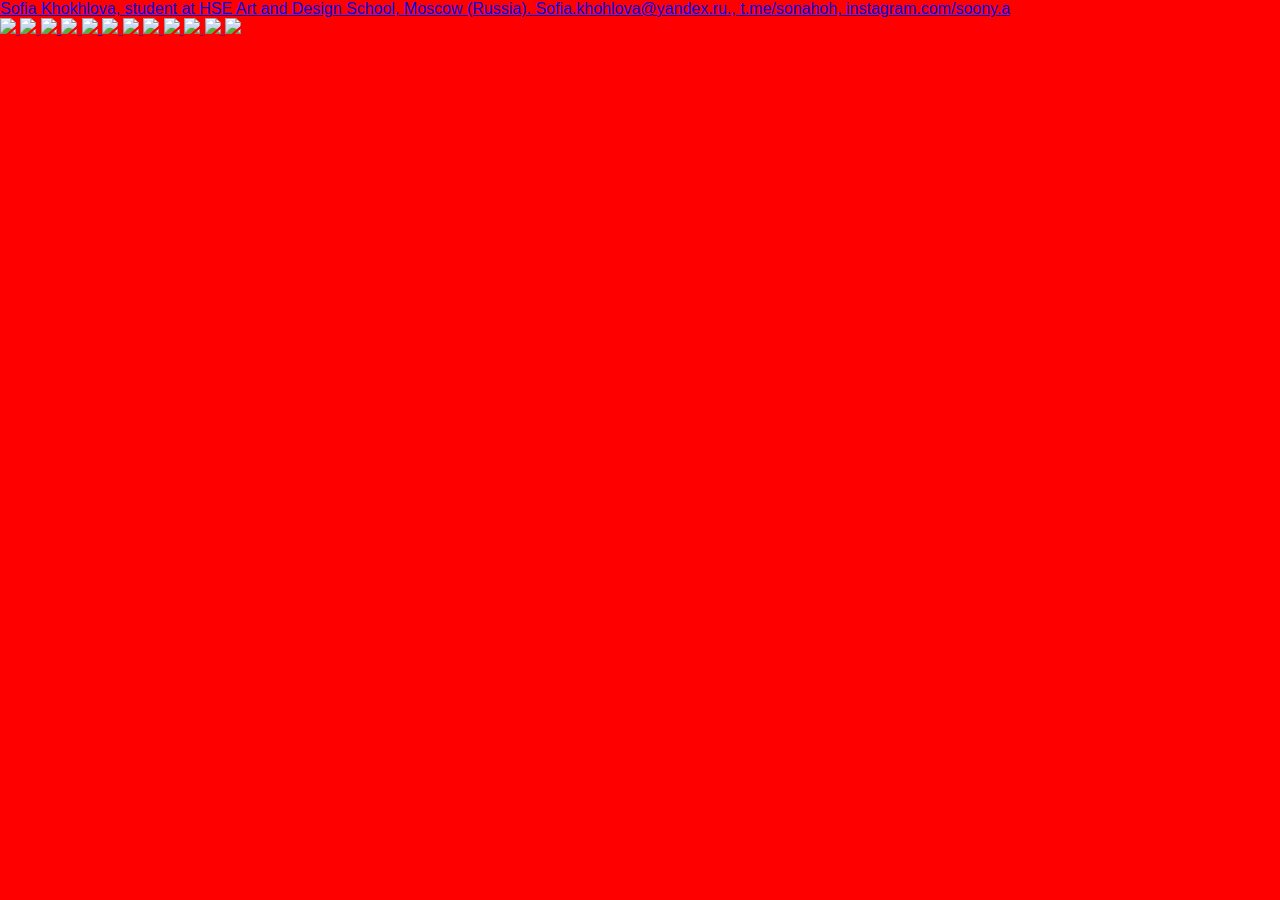
==== index.html @ c45efb4c "second1 commit" ====
<!DOCTYPE html>
<html lang="en">
<head>
    <meta charset="UTF-8">
    <meta http-equiv="X-UA-Compatible" content="IE=edge">
    <meta name="viewport" content="width=device-width, initial-scale=1.0">
    <title>Сайт</title>
    <link rel="preconnect" href="https://fonts.googleapis.com">
    <link rel="preconnect" href="https://fonts.gstatic.com" crossorigin>
    <link href="https://fonts.googleapis.com/css2?family=Roboto:wght@500&display=swap" rel="stylesheet">
    <link rel="stylesheet" href="./index.css">
</head>
<body>
    <main>
        <div class="container">
            <div class="about">
                <a href="./about.html" class="about">
                    <p>Sofia Khokhlova, student at HSE Art and 
                    Design School, Moscow (Russia).
                    Sofia.khohlova@yandex.ru., t.me/sonahoh,
                    instagram.com/soony.a</p>
                </a>
            </div>
            <a href="" class="font-SITAL object">
                <img src="https://s3-alpha-sig.figma.com/img/12b5/a200/7676399526d5b3498a880715cc5e8720?Expires=1712534400&Key-Pair-Id=APKAQ4GOSFWCVNEHN3O4&Signature=ccFQWnaMB1Qv~fsyL2j08siLqZq655uQvSFGcxr58P8GRW9HZE4oBcd~3q8W7kzCchKIwPBlE9C8dMwvf52eLB~rb-f7vh8H2GUGEBpOkaLM3mtjbKDZmiEzp3RvhkRyd83tQbzuqetYqN0x~YdXl~TDK5cRVBG3ndO-cT6ZqtCqAZtyX-t8tA4D8PMitvO9yl97vSLSPb~ttXICgF82uOVG8dAwnfcZ-sN6s3-BklfySQSqePctWWaRcJvY7ulx6R1SJ6PDe5BoLUDZ95SGNqC~PGHypRWAZNCLSd8W4Lyic65NAXEF-3aqPa~qTdnCZNiENcW-MIWd8P2QWccWEg__">
            </a>
            <a href="" class="calendar-WAP object">
                <img src="https://s3-alpha-sig.figma.com/img/22e6/7065/1bf641e9229130b6ad62175026f73259?Expires=1712534400&Key-Pair-Id=APKAQ4GOSFWCVNEHN3O4&Signature=hABUiGZXaymfTNHLEcdYa9aVGm~ZdhjWc7-Qod85BDlWv1~QUJ089wKmypGoGrPMQi11fK2AWa6YY4-vx3D70pcnsxI-Hd3vvksJG0KMajoc4ZWVXEhMJbWij96CrJ~9anlJAd7CPnbSSTFw5wBehhZs-zngZPaMIpzKuRXoCu8mlMS2inP8fUnFlOCl8nQ3h8tanTgaRSferUrQuWBLk5P-vKSGtdeQev89Vw1XbXjn5DJA~0v69vzMXmQrGDtwaJIa~YS1xE2qJqUQeqGlqu9OtuYlEkNWb9mjfFjRwFBM6XlgVStdymSnek2aBBGLMAnWEOAk1JE-stur0xsUSg__">
            </a>
            <a href="./fighting_animals.html" class="fighting-animals object">
                <img src="https://s3-alpha-sig.figma.com/img/561b/f88e/bcb28273feb76678828c0afa4ee1dfbf?Expires=1712534400&Key-Pair-Id=APKAQ4GOSFWCVNEHN3O4&Signature=C9fAWmHBLVbP~UAhvqAOhoKLwYnWmVRoxzs-ZhNvYdqaPdsgyLoPxQVwA-4n6nCmsa-dLDA6x52gF-zCKAxYqmibkrCIwBdJ8L79COWAIj6cpc36YyW5A5VwnumdR0yHGchDjXn8xIwR5bh~hRPkqYMIlp12oJWZ4wA7D1jvcyOht6dI~XqrDkvfzCEEnqkRCHrfkNBfhZ3YrVB0qli~~xbk3Z3b4Ob6j3TekEYBmKdu5hubirIeSPAalbTYQvrsq5qmPLY82ag3flR09K8Lh8xKfyQQVE2C0gJilg4In2r8oJnNa~PXubKBic1IxLGqHaTgXvxX9unBImwhdguITA__">
            </a>
            <a href="" class="poster-kebabs-flowers-fireworks object">
                <img src="https://s3-alpha-sig.figma.com/img/f79f/aa58/ec6d427cdeb8d9fa224df42fe183a22b?Expires=1712534400&Key-Pair-Id=APKAQ4GOSFWCVNEHN3O4&Signature=On3jL5WeZ7NUkiF~B4glW~Iqv-tDph9Y1Ij6PjXq7VwtOLtvyXBZTBOkHNy715RSVkWEibAL7-Xr0E~cP-8VijNQZpuGAGCPTHyq0NP8B9ARzC3V8JXmSypJuG0dQAcgmCzvsq9RObakUz2-MtKzvVfgz4SrXJR54uSKFIcr29YzW9rih6ud52vjozF2B5ru4XjM8F5q3~kAR-LeR4-fJ3n7dDBRSUvV4WrWHLOiVe~6qg-lO0285h9eIoPx~BwhPZzRmRosSBaAhTl7z493CrvCZv9DhUeba75H2aKv4tyEkJ5tGE-PXrBJs4lzb2Bkh00gpFrxRzSuO44f6Sk0Lg__">
            </a>
            <a href="./Zin_kitchen_for_16.html" class="Zin-kitchen-for-16 object">
                <img src="https://s3-alpha-sig.figma.com/img/ff75/0349/4c97959d1804df0f450667fb6a605ee8?Expires=1712534400&Key-Pair-Id=APKAQ4GOSFWCVNEHN3O4&Signature=oN6fV0yKq-JPwrHWrSXHwn31Hl0-azkvmnjTyGqb2xS9rxqK~LIOOwOijx3CPrI67Vh-KBKgB1GRx2Zyr1PyBaVRV8g7EsEuPqr5K-JYhkolRhekCm6XCVIq-h6rDt6hBEI7~aOeIO5P4kyNL9ROB6KP0CSOsI3T4adZb0o2WP5DHeA9fJSvE6cDhKXMHp4gMuaW4qWuautb0KP3Kl79v2OdjSLt0fCz2CCpkg-fDvppdmggU0i0VXm7wmsov~~WX-d1bilbREPNriAWmQ2aHvmlrDNtXkSdX~M1ByQ3T~PVjfKJpdV2CmoqlHwf91Jo~bDi-ndS~XamlmhMxbdU2A__">
            </a>
            <a href="" class="posters object">
                <img src="https://s3-alpha-sig.figma.com/img/f67a/1ed6/34a00b9afa879baff2d7c6a2d746fdfa?Expires=1712534400&Key-Pair-Id=APKAQ4GOSFWCVNEHN3O4&Signature=[base64]~VCjT3bmRIfJSF5uyfFPq8iopcdzfEow__">
            </a>
            <a href="" class="game-diagrams object">
                <img src="https://s3-alpha-sig.figma.com/img/a0b2/3465/2ab5c17ed69f3af095caeb9abc144bed?Expires=1712534400&Key-Pair-Id=APKAQ4GOSFWCVNEHN3O4&Signature=B6sp8GmH9XHHtzKIMDOhTqwN~xM49re4BlG6vR0Y9IRlOFtrx9NTQC1Vosy-n0Bjc-iBoXKW2-U7YFOmKVeWb3QsWidsfRaWr-nj9RD7uxjUgi4CPWADFp4KS~rOVCSILpENM-mRu3JvrsCEGSPV9fUWzX4ngbebP4ygE~cGXaEgEH37-QEl2L4B-qvXBZYZ2Y~J931qU~4g-IgIUhdZqRYz-~1PaOIod2SdtCVaht-0PXuy9GLoxKowV~PrcpIw9ZICDzluQsgaPpPXQIijLqwtfXuIreYY1XE25ZvoIUMKKkZS9aBW0j~flHKmogyaLMNO9x2UxQbl-uoxDOYohw__">
            </a>
            <a href="" class="visual-research object">
                <img src="https://s3-alpha-sig.figma.com/img/cf28/7dc7/40c018b8c9f0cc5c89d35eae052fa8c3?Expires=1712534400&Key-Pair-Id=APKAQ4GOSFWCVNEHN3O4&Signature=bF9j2Om7Ijy6uYFmnasbcwDcdZo6Be7usQnSU2P3n03Beo-~KpzRPnC4Yrdr8-EcwEcy8ursVMzFtOtT01FqOUInmj4O8mv3P3s6oIKEj-YNAzGsoTtLOVww50SeW1GeSF5CcVvmg4d0EAjT-coljiFG-In59vBZAturR5htEpydPs6Aea-0e8olou-rpMNxL8ixDZfkaSLjXU7JLMLOqZqOOasoek44PqYLTNqEb-76Y0UZ~tlffhDqcIhTN2kBAkiOLd52v2xBt~MTV1stZs1KbR7XOoumiloD6OJ03XwZnaFKJ34GQrgQlHc6y~k7V-hwM1cl-UdGaE3rZwu7pQ__">
            </a>
            <a href="" class="illustrations object">
                <img src="https://s3-alpha-sig.figma.com/img/71e4/5ef7/6703d222d57894cdef74c9e64d8b2187?Expires=1712534400&Key-Pair-Id=APKAQ4GOSFWCVNEHN3O4&Signature=lqiq5oN0yO~mG8mRqYclXpJHt-eEqaCtW4fW8HhUOnpzKoKymahQhQk0ho7N81Vxy4dl79g8TeJZxH5L-i-Wh84gH2TREkEFX9zr2NmIWxepMkJi6tKKLtSdbYxqdlVNgq2Km324d~-zHXxEfFE0ktJUt1tvx4rEsPHwaUiQ9U5ZXRPTgfrSGO8A3b0SoGVp6S~uy3M9Tnl8fKkBxpiMjPasqr-xQyKL5cb2TMPTMBW5l8-erA-Jd4KTEOaQePGC5EDI3D0yXMjqtBLUY5nEs~gE2omTZZvNB-6D7WsJPORaoGet1-Pk0UwnXT5p2wBg25qEkiLUFhDlNgyUyfVjwA__">
            </a>
            <a href="" class="chess object">
                <img src="https://s3-alpha-sig.figma.com/img/14d2/b182/a44af8cf07bf6504ee310d5029147197?Expires=1712534400&Key-Pair-Id=APKAQ4GOSFWCVNEHN3O4&Signature=OJMzoBEyQRAwwznBnkblyGpKJhzN26Br2XFL4-0KR-8yFs1OMhuuy0fgtVbUuYd9-0W5fxa1j2C1OXgxLO~BCCV0awY1tDTbTpm-avpCgD9b4Q42WYYQ317QJei9oK-eX6OArDaf9vbFRRKQn94HYlqyAb48NfaXGQICyQuhP0ZK-804sw4UxqhpQ4-Gt2-mokjM-9-Fr1B~6kbXRHXIhb7Bpj05xK4XSrgakwPPVNW0Z2LCE2B52SnPwBtfC6o3sOIIQ0UdDXJ1RpmMiGmo7BAo68qB0f0n7i-IxwxreAZgEuMdsQ9PaZqRkbSW8FhhYdzNkmgJiIkloKdHCW35Mw__">
            </a>
            <a href="" class="boovki object">
                <img src="https://s3-alpha-sig.figma.com/img/1b5f/2159/0c2ef264b807154bfead64e205fcc052?Expires=1712534400&Key-Pair-Id=APKAQ4GOSFWCVNEHN3O4&Signature=[base64]">
            </a>
            <a href="" class="tuesday object">
                <img src="https://s3-alpha-sig.figma.com/img/818d/45e5/dd7994d9b02f6de515089624767330fa?Expires=1712534400&Key-Pair-Id=APKAQ4GOSFWCVNEHN3O4&Signature=Xfo6uERwWMnAELXZ4ZqVXpXyxlTb2QCVtRu3XznjpunaN31xMM3sZaK9XEc-tKJWlHSbf7YjLPZAxu-aABkia~~mrJjS2S4hvpcyFWkr2aBmIF~rUtHi5EblBINojpK-KJPLKFJyI36yfmPNNXuoxjyCZrflpgPCQkGSrh~vOEEBn1hdems-J1DIEMGvRfNG55QzqA0M1fAZdNVNHwHNjKdRQJDRdtJv-BrFY3SfZqrUdsWMDdBoeRhI4L47GU0BgrfRxJIqPQQ6lzGHpcf3jsGo9kB6cRUeEn9cG0qYwr-LeqA9x7HsnPde5BCCfxUM77QGQcD3PngrC9aiH-6d1g__">
            </a>   
        </div>
    </main>
    <!---<script src="сайт для Сони.js"></script>--->
</body>
</html>
---- index.css ----
* {
    margin: 0;
    padding: 0;
}
body{
    font-family: 'Oswald', sans-serif, 'Times New Roman';
    color: #ff0000;
    background-color: #ff0000;
}
.menu {
    font-family: 'Times New Roman';
}
.logo {
    font-family: 'Times New Roman';
    font-style: normal;
    font-weight: 700;
    font-size: 36px;
    line-height: 53px;
    text-align: center;
    text-transform: uppercase;
    color: #000000;
    font-family: 'Oswald', sans-serif;
}

@media (max-width:768px) {
    .container {
        margin-bottom: 2%;
        position: relative;
        aspect-ratio: 428/4070;
    }

    .about {
        width: 84.6%;
        font: 'Times New Roman';
        font-weight: 400;
        size: 20px;
        line-height: 23px;
        text-decoration: none;
        color: #000000;
        position: absolute;
        top: 1.5%;  
        left: 7.7%;
    }

    .font-SITAL > img {
        width: 100%;
    }

    .font-SITAL {
        width: 40.4%;
        position: absolute;
        top: 5.4%;  
        left: 22.4%;
    }

    .calendar-WAP > img {
        width: 100%;
    }

    .calendar-WAP {
        width: 81.8%;
        position: absolute;
        top: 10.3%;  
        left: 9.1%;
    }

    .fighting-animals > img {
        width: 100%;
    }

    .fighting-animals {
        width: 89.3%;
        position: absolute;
        top: 17.5%;  
        left: 7.9%;
    }

    .poster-kebabs-flowers-fireworks > img {
        max-width: 100%;
    }

    .poster-kebabs-flowers-fireworks {
        max-width: 64.3%;
        position: absolute;
        top: 23%;  
        left: 20.6%;
    }

    .Zin-kitchen-for-16 > img {
        max-width: 100%;
    }

    .Zin-kitchen-for-16 {
        max-width: 79%;
        position: absolute;
        top: 33.8%;  
        left: 9.8%;
    }

    .posters > img {
        max-width: 100%;
    }

    .posters {
        width: 49.1%;
        position: absolute;
        top: 39%;  
        left: 30.9%;
    }

    .game-diagrams > img {
        max-width: 100%;
    }

    .game-diagrams {
        width: 76.2%;
        position: absolute;
        top: 45.9%;  
        left: 10%;
    }

    .visual-research > img {
        max-width: 100%;
    }

    .visual-research {
        width: 39%;
        position: absolute;
        top: 53.6%;  
        left: 24.5%;
    }

    .illustrations > img {
        max-width: 100%;
    }

    .illustrations {
        width: 34.1%;
        position: absolute;
        top: 58.6%;  
        left: 55.4%;
    }

    .chess > img {
        max-width: 100%;
    }

    .chess {
        width: 72.4%;
        position: absolute;
        top: 64%;  
        left: 11.4%;
    }

    .boovki > img {
        max-width: 100%;
    }

    .boovki {
        width: 70.8%;
        position: absolute;
        top: 72.9%;  
        left: 13.3%;
    }

    .tuesday > img {
        max-width: 100%;
    }

    .tuesday {
        width: 78.7%;
        position: absolute;
        top: 83.7%;  
        left: 11.4%;
    }
}
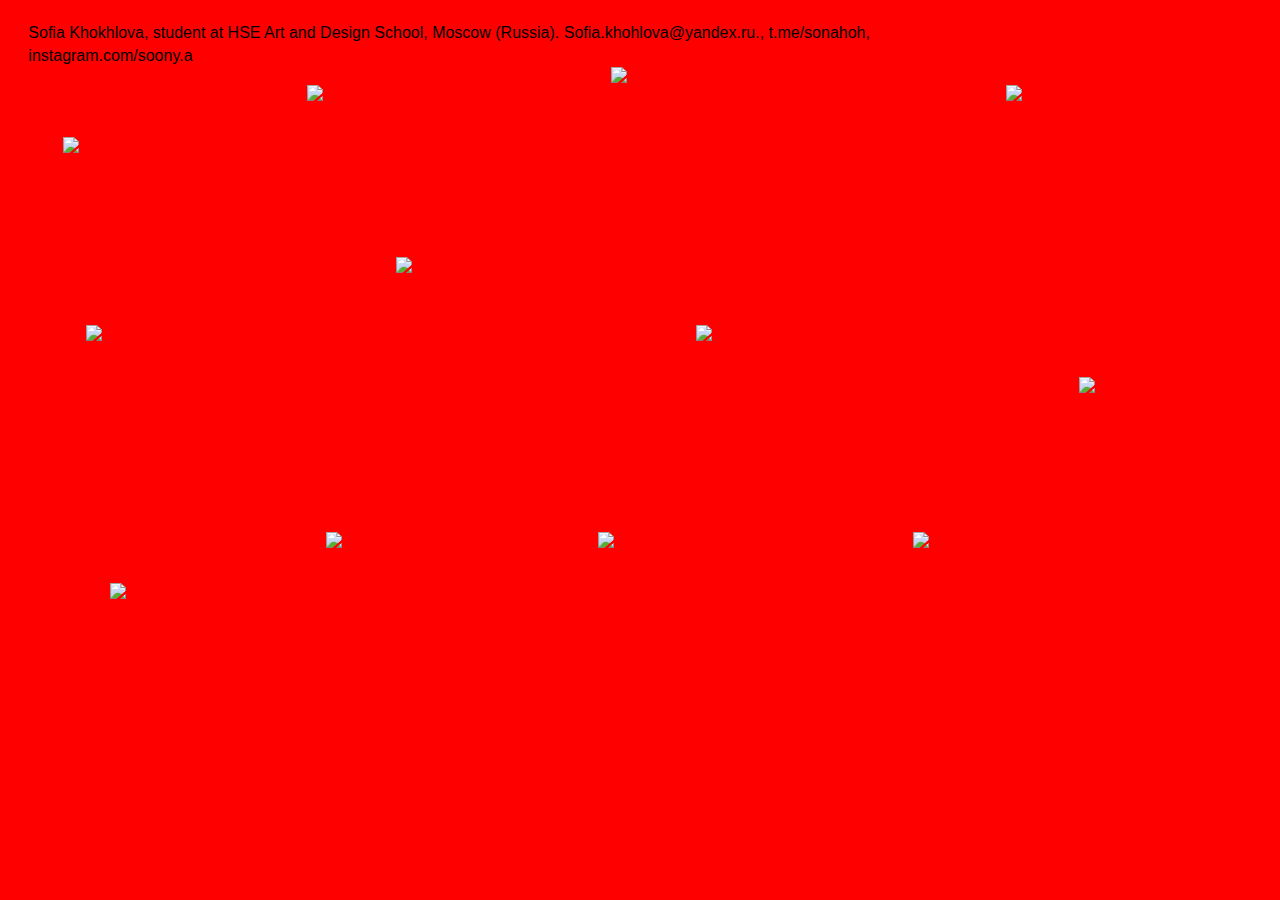
==== commit d728aa75: "third commit" ====
--- a/index.html
+++ b/index.html
@@ -21,16 +21,16 @@
                     instagram.com/soony.a</p>
                 </a>
             </div>
-            <a href="" class="font-SITAL object">
+            <a href="./sital.html" class="font-SITAL object">
                 <img src="https://s3-alpha-sig.figma.com/img/12b5/a200/7676399526d5b3498a880715cc5e8720?Expires=1712534400&Key-Pair-Id=APKAQ4GOSFWCVNEHN3O4&Signature=ccFQWnaMB1Qv~fsyL2j08siLqZq655uQvSFGcxr58P8GRW9HZE4oBcd~3q8W7kzCchKIwPBlE9C8dMwvf52eLB~rb-f7vh8H2GUGEBpOkaLM3mtjbKDZmiEzp3RvhkRyd83tQbzuqetYqN0x~YdXl~TDK5cRVBG3ndO-cT6ZqtCqAZtyX-t8tA4D8PMitvO9yl97vSLSPb~ttXICgF82uOVG8dAwnfcZ-sN6s3-BklfySQSqePctWWaRcJvY7ulx6R1SJ6PDe5BoLUDZ95SGNqC~PGHypRWAZNCLSd8W4Lyic65NAXEF-3aqPa~qTdnCZNiENcW-MIWd8P2QWccWEg__">
             </a>
-            <a href="" class="calendar-WAP object">
+            <a href="./calendar.html" class="calendar-WAP object">
                 <img src="https://s3-alpha-sig.figma.com/img/22e6/7065/1bf641e9229130b6ad62175026f73259?Expires=1712534400&Key-Pair-Id=APKAQ4GOSFWCVNEHN3O4&Signature=hABUiGZXaymfTNHLEcdYa9aVGm~ZdhjWc7-Qod85BDlWv1~QUJ089wKmypGoGrPMQi11fK2AWa6YY4-vx3D70pcnsxI-Hd3vvksJG0KMajoc4ZWVXEhMJbWij96CrJ~9anlJAd7CPnbSSTFw5wBehhZs-zngZPaMIpzKuRXoCu8mlMS2inP8fUnFlOCl8nQ3h8tanTgaRSferUrQuWBLk5P-vKSGtdeQev89Vw1XbXjn5DJA~0v69vzMXmQrGDtwaJIa~YS1xE2qJqUQeqGlqu9OtuYlEkNWb9mjfFjRwFBM6XlgVStdymSnek2aBBGLMAnWEOAk1JE-stur0xsUSg__">
             </a>
             <a href="./fighting_animals.html" class="fighting-animals object">
                 <img src="https://s3-alpha-sig.figma.com/img/561b/f88e/bcb28273feb76678828c0afa4ee1dfbf?Expires=1712534400&Key-Pair-Id=APKAQ4GOSFWCVNEHN3O4&Signature=C9fAWmHBLVbP~UAhvqAOhoKLwYnWmVRoxzs-ZhNvYdqaPdsgyLoPxQVwA-4n6nCmsa-dLDA6x52gF-zCKAxYqmibkrCIwBdJ8L79COWAIj6cpc36YyW5A5VwnumdR0yHGchDjXn8xIwR5bh~hRPkqYMIlp12oJWZ4wA7D1jvcyOht6dI~XqrDkvfzCEEnqkRCHrfkNBfhZ3YrVB0qli~~xbk3Z3b4Ob6j3TekEYBmKdu5hubirIeSPAalbTYQvrsq5qmPLY82ag3flR09K8Lh8xKfyQQVE2C0gJilg4In2r8oJnNa~PXubKBic1IxLGqHaTgXvxX9unBImwhdguITA__">
             </a>
-            <a href="" class="poster-kebabs-flowers-fireworks object">
+            <a href="./kebabs.html" class="poster-kebabs-flowers-fireworks object">
                 <img src="https://s3-alpha-sig.figma.com/img/f79f/aa58/ec6d427cdeb8d9fa224df42fe183a22b?Expires=1712534400&Key-Pair-Id=APKAQ4GOSFWCVNEHN3O4&Signature=On3jL5WeZ7NUkiF~B4glW~Iqv-tDph9Y1Ij6PjXq7VwtOLtvyXBZTBOkHNy715RSVkWEibAL7-Xr0E~cP-8VijNQZpuGAGCPTHyq0NP8B9ARzC3V8JXmSypJuG0dQAcgmCzvsq9RObakUz2-MtKzvVfgz4SrXJR54uSKFIcr29YzW9rih6ud52vjozF2B5ru4XjM8F5q3~kAR-LeR4-fJ3n7dDBRSUvV4WrWHLOiVe~6qg-lO0285h9eIoPx~BwhPZzRmRosSBaAhTl7z493CrvCZv9DhUeba75H2aKv4tyEkJ5tGE-PXrBJs4lzb2Bkh00gpFrxRzSuO44f6Sk0Lg__">
             </a>
             <a href="./Zin_kitchen_for_16.html" class="Zin-kitchen-for-16 object">
--- a/index.css
+++ b/index.css
@@ -175,6 +175,157 @@
     }
 }
 
-
-
-
+@media (min-width:769px) {
+    .container {
+        margin-bottom: 2%;
+        position: relative;
+        aspect-ratio: 1440/966;
+    }
+
+    .about {
+        width: 84.6%;
+        font: 'Times New Roman';
+        font-weight: 400;
+        size: 20px;
+        line-height: 23px;
+        text-decoration: none;
+        color: #000000;
+        position: absolute;
+        top: 2.5%;  
+        left: 1.2%;
+    }
+
+    .font-SITAL > img {
+        width: 100%;
+    }
+
+    .font-SITAL {
+        width: 9.6%;
+        position: absolute;
+        top: 15.9%;  
+        left: 4.9%;
+    }
+
+    .calendar-WAP > img {
+        width: 100%;
+    }
+
+    .calendar-WAP {
+        width: 17.6%;
+        position: absolute;
+        top: 9.9%;  
+        left: 24%;
+    }
+
+    .fighting-animals > img {
+        width: 100%;
+    }
+
+    .fighting-animals {
+        width: 26.8%;
+        position: absolute;
+        top: 7.8%;  
+        left: 47.7%;
+    }
+
+    .poster-kebabs-flowers-fireworks > img {
+        max-width: 100%;
+    }
+
+    .poster-kebabs-flowers-fireworks {
+        max-width: 11.5%;
+        position: absolute;
+        top: 9.9%;  
+        left: 78.6%;
+    }
+
+    .Zin-kitchen-for-16 > img {
+        max-width: 100%;
+    }
+
+    .Zin-kitchen-for-16 {
+        max-width: 16.9%;
+        position: absolute;
+        top: 37.9%;  
+        left: 6.7%;
+    }
+
+    .posters > img {
+        max-width: 100%;
+    }
+
+    .posters {
+        width: 15.1%;
+        position: absolute;
+        top: 29.9%;  
+        left: 30.9%;
+    }
+
+    .game-diagrams > img {
+        max-width: 100%;
+    }
+
+    .game-diagrams {
+        width: 15.5%;
+        position: absolute;
+        top: 37.9%;  
+        left: 54.4%;
+    }
+
+    .visual-research > img {
+        max-width: 100%;
+    }
+
+    .visual-research {
+        width: 8.2%;
+        position: absolute;
+        top: 43.9%;  
+        left: 84.3%;
+    }
+
+    .illustrations > img {
+        max-width: 100%;
+    }
+
+    .illustrations {
+        width: 7.2%;
+        position: absolute;
+        top: 67.9%;  
+        left: 8.6%;
+    }
+
+    .chess > img {
+        max-width: 100%;
+    }
+
+    .chess {
+        width: 13.5%;
+        position: absolute;
+        top: 61.9%;  
+        left: 25.5%;
+    }
+
+    .boovki > img {
+        max-width: 100%;
+    }
+
+    .boovki {
+        width: 14.1%;
+        position: absolute;
+        top: 61.9%;  
+        left: 46.7%;
+    }
+
+    .tuesday > img {
+        max-width: 100%;
+    }
+
+    .tuesday {
+        width: 13.1%;
+        position: absolute;
+        top: 61.9%;  
+        left: 71.3%;
+    }
+}
+
+
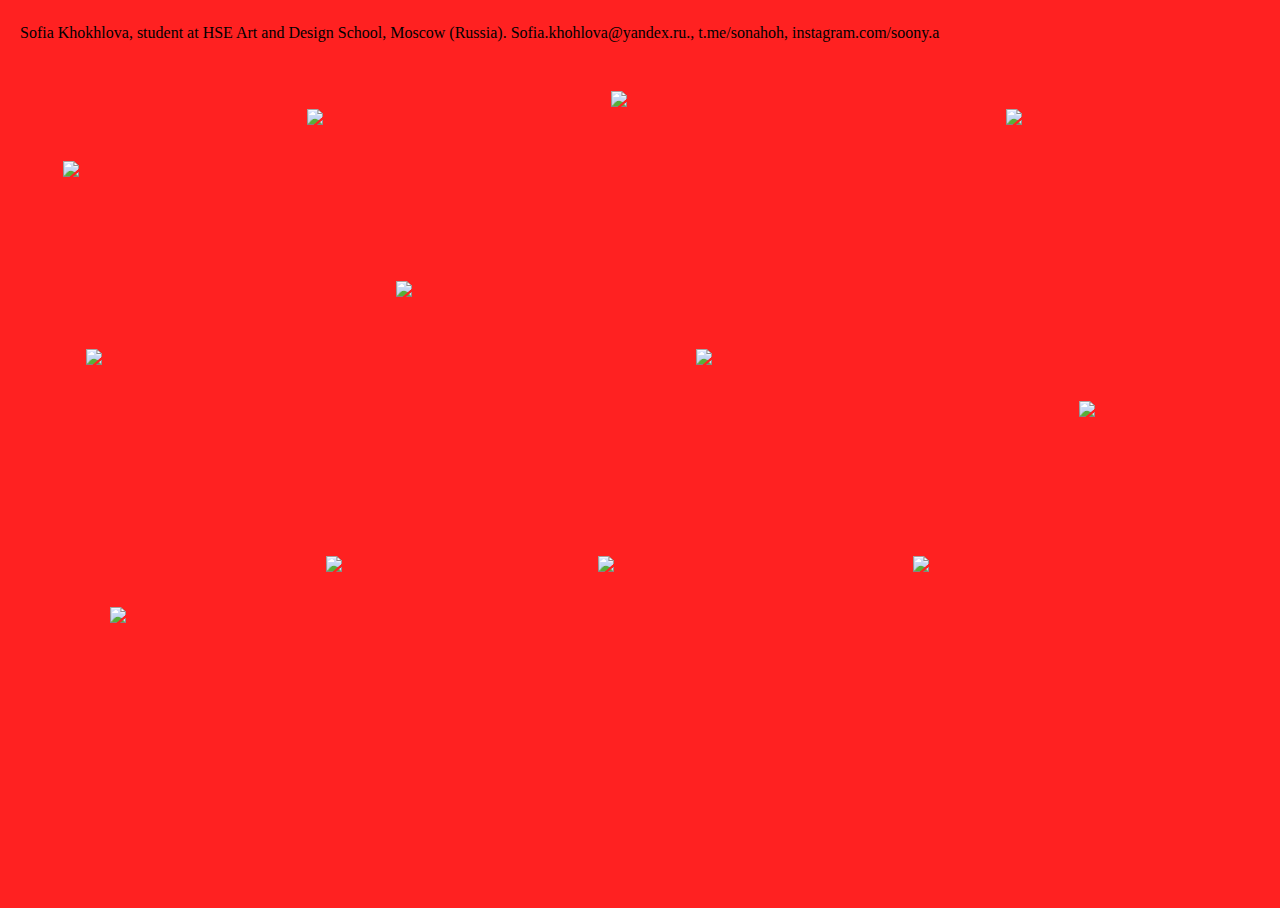
==== commit d29c56b6: "fifth commit" ====
--- a/index.html
+++ b/index.html
@@ -13,8 +13,8 @@
 <body>
     <main>
         <div class="container">
-            <div class="about">
-                <a href="./about.html" class="about">
+            <div class="about1">
+                <a class="about">
                     <p>Sofia Khokhlova, student at HSE Art and 
                     Design School, Moscow (Russia).
                     Sofia.khohlova@yandex.ru., t.me/sonahoh,
@@ -40,7 +40,7 @@
                 <img src="https://s3-alpha-sig.figma.com/img/f67a/1ed6/34a00b9afa879baff2d7c6a2d746fdfa?Expires=1712534400&Key-Pair-Id=APKAQ4GOSFWCVNEHN3O4&Signature=[base64]~VCjT3bmRIfJSF5uyfFPq8iopcdzfEow__">
             </a>
             <a href="" class="game-diagrams object">
-                <img src="https://s3-alpha-sig.figma.com/img/a0b2/3465/2ab5c17ed69f3af095caeb9abc144bed?Expires=1712534400&Key-Pair-Id=APKAQ4GOSFWCVNEHN3O4&Signature=B6sp8GmH9XHHtzKIMDOhTqwN~xM49re4BlG6vR0Y9IRlOFtrx9NTQC1Vosy-n0Bjc-iBoXKW2-U7YFOmKVeWb3QsWidsfRaWr-nj9RD7uxjUgi4CPWADFp4KS~rOVCSILpENM-mRu3JvrsCEGSPV9fUWzX4ngbebP4ygE~cGXaEgEH37-QEl2L4B-qvXBZYZ2Y~J931qU~4g-IgIUhdZqRYz-~1PaOIod2SdtCVaht-0PXuy9GLoxKowV~PrcpIw9ZICDzluQsgaPpPXQIijLqwtfXuIreYY1XE25ZvoIUMKKkZS9aBW0j~flHKmogyaLMNO9x2UxQbl-uoxDOYohw__">
+                <img src="https://s3-alpha-sig.figma.com/img/6166/3adf/3ce266ae594cf7ba53f3aeb39d53c64c?Expires=1712534400&Key-Pair-Id=APKAQ4GOSFWCVNEHN3O4&Signature=HP2rpdBYG~jfYuv3Lva7DTJCTv66A5Vx78HXJ4~JVpREOv~DXryshohpgjdZLaEVXB1a4AB5MFP1oPbAM7HK~XIJvKCz84QIsw39-FxX5TYmT4LPYlro-MIa2WPxCltH9Y3i~jRHfXBA8Apjy3lpLw6YbI3zy8L-1G9EEreWRyKrR426o7UfQ2kgeUswyv4lxTQBBPCFALeE4i668aG8BR7zz94lz1N5RTxonPcLwOJ7j6IM6LoacdPXs44HKY6~lPLIR0WgVtQd4x2QQ1BVfeTZYk2OBfADYQzVZz1U5gL2lLF8pdP0pE-r0HWu-tFUH8n-rQaMyGGTss~NQxe6Zg__">
             </a>
             <a href="" class="visual-research object">
                 <img src="https://s3-alpha-sig.figma.com/img/cf28/7dc7/40c018b8c9f0cc5c89d35eae052fa8c3?Expires=1712534400&Key-Pair-Id=APKAQ4GOSFWCVNEHN3O4&Signature=bF9j2Om7Ijy6uYFmnasbcwDcdZo6Be7usQnSU2P3n03Beo-~KpzRPnC4Yrdr8-EcwEcy8ursVMzFtOtT01FqOUInmj4O8mv3P3s6oIKEj-YNAzGsoTtLOVww50SeW1GeSF5CcVvmg4d0EAjT-coljiFG-In59vBZAturR5htEpydPs6Aea-0e8olou-rpMNxL8ixDZfkaSLjXU7JLMLOqZqOOasoek44PqYLTNqEb-76Y0UZ~tlffhDqcIhTN2kBAkiOLd52v2xBt~MTV1stZs1KbR7XOoumiloD6OJ03XwZnaFKJ34GQrgQlHc6y~k7V-hwM1cl-UdGaE3rZwu7pQ__">
--- a/index.css
+++ b/index.css
@@ -3,9 +3,8 @@
     padding: 0;
 }
 body{
-    font-family: 'Oswald', sans-serif, 'Times New Roman';
-    color: #ff0000;
-    background-color: #ff0000;
+    font-family: 'Times New Roman';
+    background-color: #FF2121;
 }
 .menu {
     font-family: 'Times New Roman';
@@ -30,16 +29,16 @@
     }
 
     .about {
-        width: 84.6%;
+        width: 84%;
         font: 'Times New Roman';
         font-weight: 400;
-        size: 20px;
+        font-size: 20px;
         line-height: 23px;
         text-decoration: none;
         color: #000000;
         position: absolute;
-        top: 1.5%;  
-        left: 7.7%;
+        margin-top: 63px;
+        margin-left: 33px   ;
     }
 
     .font-SITAL > img {
@@ -182,17 +181,20 @@
         aspect-ratio: 1440/966;
     }
 
+    .about1 {
+        margin-top: 24px;
+        margin-left: 20px;
+    }
+
     .about {
         width: 84.6%;
         font: 'Times New Roman';
         font-weight: 400;
         size: 20px;
-        line-height: 23px;
+        line-height: 18.4px;
         text-decoration: none;
         color: #000000;
-        position: absolute;
-        top: 2.5%;  
-        left: 1.2%;
+
     }
 
     .font-SITAL > img {
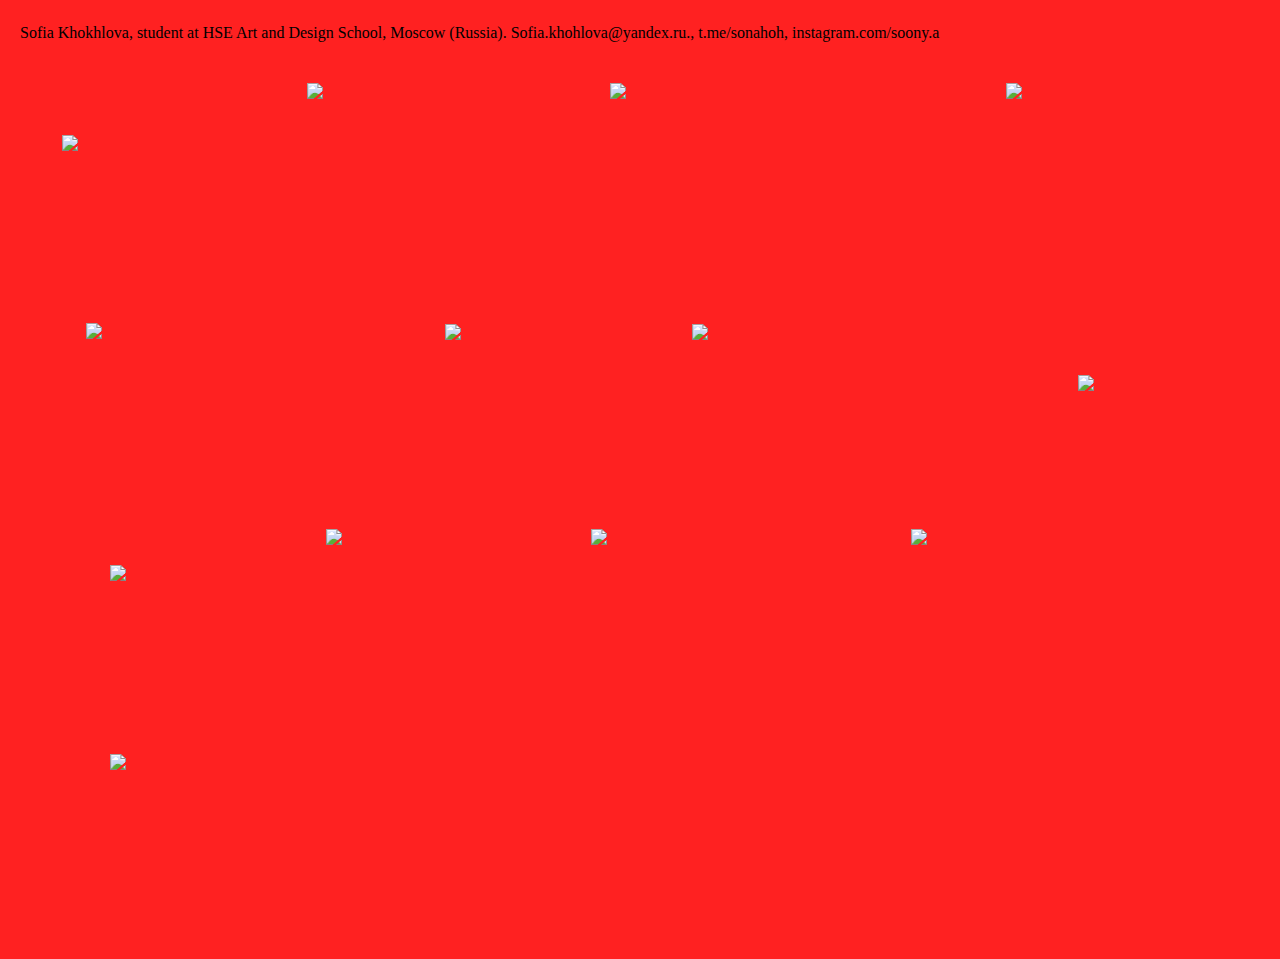
==== commit 949a7aa0: "tenth commit" ====
--- a/index.html
+++ b/index.html
@@ -12,51 +12,81 @@
 </head>
 <body>
     <main>
+        
+        <div class="about1">
+            <a class="about">
+                <p>Sofia Khokhlova, student at HSE Art and 
+                Design School, Moscow (Russia).
+                Sofia.khohlova@yandex.ru., t.me/sonahoh,
+                instagram.com/soony.a</p>
+            </a>
+        </div>
         <div class="container">
-            <div class="about1">
-                <a class="about">
-                    <p>Sofia Khokhlova, student at HSE Art and 
-                    Design School, Moscow (Russia).
-                    Sofia.khohlova@yandex.ru., t.me/sonahoh,
-                    instagram.com/soony.a</p>
+            <div class="font-SITAL">
+                <a href="./sital.html" class="object">
+                    <img src="https://s3-alpha-sig.figma.com/img/12b5/a200/7676399526d5b3498a880715cc5e8720?Expires=1713744000&Key-Pair-Id=APKAQ4GOSFWCVNEHN3O4&Signature=ac8ejq92QVvpf7ynq9meKZOyn9O60273FwRre0X9jY0gbOsQmmul~TPk1jcttffIsRMMnsZT4N7DPocfO88I5E9EgDtjAiezvGkR4B1UR9geTeLCBM28sdkGEEwhsEoBhwwOQ6CmW-W6u4spUYXfYg~rCBF2qPE8XZ9suuyumBotskXyAXkUfZ8DU~LmQeEeG-8DWSuVjv67nYn~fvW0BgEjnphnK-uw5y1kNJ4jXS2R-FdWSE64tvbniSworyhfKdTZh7w1~I5fMWe2mgr2Yhs6oToV7K9tzDbX3OoVIhatCTKRd11Kq~~4q8L-hOAhvWhXf0TqGGBASrpBDBMvlw__">
                 </a>
             </div>
-            <a href="./sital.html" class="font-SITAL object">
-                <img src="https://s3-alpha-sig.figma.com/img/12b5/a200/7676399526d5b3498a880715cc5e8720?Expires=1712534400&Key-Pair-Id=APKAQ4GOSFWCVNEHN3O4&Signature=ccFQWnaMB1Qv~fsyL2j08siLqZq655uQvSFGcxr58P8GRW9HZE4oBcd~3q8W7kzCchKIwPBlE9C8dMwvf52eLB~rb-f7vh8H2GUGEBpOkaLM3mtjbKDZmiEzp3RvhkRyd83tQbzuqetYqN0x~YdXl~TDK5cRVBG3ndO-cT6ZqtCqAZtyX-t8tA4D8PMitvO9yl97vSLSPb~ttXICgF82uOVG8dAwnfcZ-sN6s3-BklfySQSqePctWWaRcJvY7ulx6R1SJ6PDe5BoLUDZ95SGNqC~PGHypRWAZNCLSd8W4Lyic65NAXEF-3aqPa~qTdnCZNiENcW-MIWd8P2QWccWEg__">
-            </a>
-            <a href="./calendar.html" class="calendar-WAP object">
-                <img src="https://s3-alpha-sig.figma.com/img/22e6/7065/1bf641e9229130b6ad62175026f73259?Expires=1712534400&Key-Pair-Id=APKAQ4GOSFWCVNEHN3O4&Signature=hABUiGZXaymfTNHLEcdYa9aVGm~ZdhjWc7-Qod85BDlWv1~QUJ089wKmypGoGrPMQi11fK2AWa6YY4-vx3D70pcnsxI-Hd3vvksJG0KMajoc4ZWVXEhMJbWij96CrJ~9anlJAd7CPnbSSTFw5wBehhZs-zngZPaMIpzKuRXoCu8mlMS2inP8fUnFlOCl8nQ3h8tanTgaRSferUrQuWBLk5P-vKSGtdeQev89Vw1XbXjn5DJA~0v69vzMXmQrGDtwaJIa~YS1xE2qJqUQeqGlqu9OtuYlEkNWb9mjfFjRwFBM6XlgVStdymSnek2aBBGLMAnWEOAk1JE-stur0xsUSg__">
-            </a>
-            <a href="./fighting_animals.html" class="fighting-animals object">
-                <img src="https://s3-alpha-sig.figma.com/img/561b/f88e/bcb28273feb76678828c0afa4ee1dfbf?Expires=1712534400&Key-Pair-Id=APKAQ4GOSFWCVNEHN3O4&Signature=C9fAWmHBLVbP~UAhvqAOhoKLwYnWmVRoxzs-ZhNvYdqaPdsgyLoPxQVwA-4n6nCmsa-dLDA6x52gF-zCKAxYqmibkrCIwBdJ8L79COWAIj6cpc36YyW5A5VwnumdR0yHGchDjXn8xIwR5bh~hRPkqYMIlp12oJWZ4wA7D1jvcyOht6dI~XqrDkvfzCEEnqkRCHrfkNBfhZ3YrVB0qli~~xbk3Z3b4Ob6j3TekEYBmKdu5hubirIeSPAalbTYQvrsq5qmPLY82ag3flR09K8Lh8xKfyQQVE2C0gJilg4In2r8oJnNa~PXubKBic1IxLGqHaTgXvxX9unBImwhdguITA__">
-            </a>
-            <a href="./kebabs.html" class="poster-kebabs-flowers-fireworks object">
-                <img src="https://s3-alpha-sig.figma.com/img/f79f/aa58/ec6d427cdeb8d9fa224df42fe183a22b?Expires=1712534400&Key-Pair-Id=APKAQ4GOSFWCVNEHN3O4&Signature=On3jL5WeZ7NUkiF~B4glW~Iqv-tDph9Y1Ij6PjXq7VwtOLtvyXBZTBOkHNy715RSVkWEibAL7-Xr0E~cP-8VijNQZpuGAGCPTHyq0NP8B9ARzC3V8JXmSypJuG0dQAcgmCzvsq9RObakUz2-MtKzvVfgz4SrXJR54uSKFIcr29YzW9rih6ud52vjozF2B5ru4XjM8F5q3~kAR-LeR4-fJ3n7dDBRSUvV4WrWHLOiVe~6qg-lO0285h9eIoPx~BwhPZzRmRosSBaAhTl7z493CrvCZv9DhUeba75H2aKv4tyEkJ5tGE-PXrBJs4lzb2Bkh00gpFrxRzSuO44f6Sk0Lg__">
-            </a>
-            <a href="./Zin_kitchen_for_16.html" class="Zin-kitchen-for-16 object">
-                <img src="https://s3-alpha-sig.figma.com/img/ff75/0349/4c97959d1804df0f450667fb6a605ee8?Expires=1712534400&Key-Pair-Id=APKAQ4GOSFWCVNEHN3O4&Signature=oN6fV0yKq-JPwrHWrSXHwn31Hl0-azkvmnjTyGqb2xS9rxqK~LIOOwOijx3CPrI67Vh-KBKgB1GRx2Zyr1PyBaVRV8g7EsEuPqr5K-JYhkolRhekCm6XCVIq-h6rDt6hBEI7~aOeIO5P4kyNL9ROB6KP0CSOsI3T4adZb0o2WP5DHeA9fJSvE6cDhKXMHp4gMuaW4qWuautb0KP3Kl79v2OdjSLt0fCz2CCpkg-fDvppdmggU0i0VXm7wmsov~~WX-d1bilbREPNriAWmQ2aHvmlrDNtXkSdX~M1ByQ3T~PVjfKJpdV2CmoqlHwf91Jo~bDi-ndS~XamlmhMxbdU2A__">
-            </a>
-            <a href="" class="posters object">
-                <img src="https://s3-alpha-sig.figma.com/img/f67a/1ed6/34a00b9afa879baff2d7c6a2d746fdfa?Expires=1712534400&Key-Pair-Id=APKAQ4GOSFWCVNEHN3O4&Signature=[base64]~VCjT3bmRIfJSF5uyfFPq8iopcdzfEow__">
-            </a>
-            <a href="" class="game-diagrams object">
-                <img src="https://s3-alpha-sig.figma.com/img/6166/3adf/3ce266ae594cf7ba53f3aeb39d53c64c?Expires=1712534400&Key-Pair-Id=APKAQ4GOSFWCVNEHN3O4&Signature=HP2rpdBYG~jfYuv3Lva7DTJCTv66A5Vx78HXJ4~JVpREOv~DXryshohpgjdZLaEVXB1a4AB5MFP1oPbAM7HK~XIJvKCz84QIsw39-FxX5TYmT4LPYlro-MIa2WPxCltH9Y3i~jRHfXBA8Apjy3lpLw6YbI3zy8L-1G9EEreWRyKrR426o7UfQ2kgeUswyv4lxTQBBPCFALeE4i668aG8BR7zz94lz1N5RTxonPcLwOJ7j6IM6LoacdPXs44HKY6~lPLIR0WgVtQd4x2QQ1BVfeTZYk2OBfADYQzVZz1U5gL2lLF8pdP0pE-r0HWu-tFUH8n-rQaMyGGTss~NQxe6Zg__">
-            </a>
-            <a href="" class="visual-research object">
-                <img src="https://s3-alpha-sig.figma.com/img/cf28/7dc7/40c018b8c9f0cc5c89d35eae052fa8c3?Expires=1712534400&Key-Pair-Id=APKAQ4GOSFWCVNEHN3O4&Signature=bF9j2Om7Ijy6uYFmnasbcwDcdZo6Be7usQnSU2P3n03Beo-~KpzRPnC4Yrdr8-EcwEcy8ursVMzFtOtT01FqOUInmj4O8mv3P3s6oIKEj-YNAzGsoTtLOVww50SeW1GeSF5CcVvmg4d0EAjT-coljiFG-In59vBZAturR5htEpydPs6Aea-0e8olou-rpMNxL8ixDZfkaSLjXU7JLMLOqZqOOasoek44PqYLTNqEb-76Y0UZ~tlffhDqcIhTN2kBAkiOLd52v2xBt~MTV1stZs1KbR7XOoumiloD6OJ03XwZnaFKJ34GQrgQlHc6y~k7V-hwM1cl-UdGaE3rZwu7pQ__">
-            </a>
-            <a href="" class="illustrations object">
-                <img src="https://s3-alpha-sig.figma.com/img/71e4/5ef7/6703d222d57894cdef74c9e64d8b2187?Expires=1712534400&Key-Pair-Id=APKAQ4GOSFWCVNEHN3O4&Signature=lqiq5oN0yO~mG8mRqYclXpJHt-eEqaCtW4fW8HhUOnpzKoKymahQhQk0ho7N81Vxy4dl79g8TeJZxH5L-i-Wh84gH2TREkEFX9zr2NmIWxepMkJi6tKKLtSdbYxqdlVNgq2Km324d~-zHXxEfFE0ktJUt1tvx4rEsPHwaUiQ9U5ZXRPTgfrSGO8A3b0SoGVp6S~uy3M9Tnl8fKkBxpiMjPasqr-xQyKL5cb2TMPTMBW5l8-erA-Jd4KTEOaQePGC5EDI3D0yXMjqtBLUY5nEs~gE2omTZZvNB-6D7WsJPORaoGet1-Pk0UwnXT5p2wBg25qEkiLUFhDlNgyUyfVjwA__">
-            </a>
-            <a href="" class="chess object">
-                <img src="https://s3-alpha-sig.figma.com/img/14d2/b182/a44af8cf07bf6504ee310d5029147197?Expires=1712534400&Key-Pair-Id=APKAQ4GOSFWCVNEHN3O4&Signature=OJMzoBEyQRAwwznBnkblyGpKJhzN26Br2XFL4-0KR-8yFs1OMhuuy0fgtVbUuYd9-0W5fxa1j2C1OXgxLO~BCCV0awY1tDTbTpm-avpCgD9b4Q42WYYQ317QJei9oK-eX6OArDaf9vbFRRKQn94HYlqyAb48NfaXGQICyQuhP0ZK-804sw4UxqhpQ4-Gt2-mokjM-9-Fr1B~6kbXRHXIhb7Bpj05xK4XSrgakwPPVNW0Z2LCE2B52SnPwBtfC6o3sOIIQ0UdDXJ1RpmMiGmo7BAo68qB0f0n7i-IxwxreAZgEuMdsQ9PaZqRkbSW8FhhYdzNkmgJiIkloKdHCW35Mw__">
-            </a>
-            <a href="" class="boovki object">
-                <img src="https://s3-alpha-sig.figma.com/img/1b5f/2159/0c2ef264b807154bfead64e205fcc052?Expires=1712534400&Key-Pair-Id=APKAQ4GOSFWCVNEHN3O4&Signature=[base64]">
-            </a>
-            <a href="" class="tuesday object">
-                <img src="https://s3-alpha-sig.figma.com/img/818d/45e5/dd7994d9b02f6de515089624767330fa?Expires=1712534400&Key-Pair-Id=APKAQ4GOSFWCVNEHN3O4&Signature=Xfo6uERwWMnAELXZ4ZqVXpXyxlTb2QCVtRu3XznjpunaN31xMM3sZaK9XEc-tKJWlHSbf7YjLPZAxu-aABkia~~mrJjS2S4hvpcyFWkr2aBmIF~rUtHi5EblBINojpK-KJPLKFJyI36yfmPNNXuoxjyCZrflpgPCQkGSrh~vOEEBn1hdems-J1DIEMGvRfNG55QzqA0M1fAZdNVNHwHNjKdRQJDRdtJv-BrFY3SfZqrUdsWMDdBoeRhI4L47GU0BgrfRxJIqPQQ6lzGHpcf3jsGo9kB6cRUeEn9cG0qYwr-LeqA9x7HsnPde5BCCfxUM77QGQcD3PngrC9aiH-6d1g__">
-            </a>   
+            <div class="calendar-WAP">
+                <a href="./calendar.html" class="object">
+                    <img src="https://s3-alpha-sig.figma.com/img/22e6/7065/1bf641e9229130b6ad62175026f73259?Expires=1713744000&Key-Pair-Id=APKAQ4GOSFWCVNEHN3O4&Signature=bWwYsM3IXXx7Lcho6w0UCvtx0eU8hjV5eTorRN7SNoAILc2gH75NzOhu9goILp91opERMB1K6qbHVIH8WwRD6lZ~Swwjvrs6kLnb3~IKAXyFIJcWnUbRMFA0yHsJJR0Uj5TsEQLwS3fleJ5RUBX83rbASCel39oNhGgFsx1HwJE~YYitLD~7uR70DuGj8-8lN-l96XymBPPwgt-LQbQ6EpT3ZHluH7m18G4A5-lkZrhzQaX3rO6dasiEyDfsx-0YeUv20IomPQtMdOMCk13pLRp0Q9zTzuq9UQKG~66wF~H5VND30AoVNNqVxrjdCH2cooh8kKM8ybDLonyjLr5EkQ__">
+                </a>
+            </div>
+            <div class="fighting-animals">
+                <a href="./fighting_animals.html" class="object">
+                    <img src="https://s3-alpha-sig.figma.com/img/5c7c/97a1/4d812788e15e0933020ae6aba98a072d?Expires=1713744000&Key-Pair-Id=APKAQ4GOSFWCVNEHN3O4&Signature=diAM2dVq8PK2-YbBHYBa4Yotrduqiq1ObSoFFQYhYwydYEnUPKt4YHMl2Pol6ZCiWyII618nbsAoZcR5aYC7nnTdRYJFNA4LRg~uQqaJ0jmSCEgqZRMEsGbLIwfo1klab1TVk2ryCRPDTm7JXMF-JTwmI~5VMycvQIiiEaJiDGVQoEFFsCXx2QvyHweaONGA4uItsy-d75FB5p2ETIBDfkn2CDPSRagyQFluJqu28893l4dUJbDF8EEH0PCV55jKVD0C0O4E~DVtLBiPpdjMRdrZp7oQmA3VvzLwxVyT3vt49sT48qriAhzAlr-9xDedXOXhgkvJkaxChWJI7TiyTw__">
+                </a>
+            </div>
+            <div class="poster-kebabs-flowers-fireworks">
+                <a href="./kebabs.html" class="object">
+                    <img src="https://s3-alpha-sig.figma.com/img/f79f/aa58/ec6d427cdeb8d9fa224df42fe183a22b?Expires=1713744000&Key-Pair-Id=APKAQ4GOSFWCVNEHN3O4&Signature=GBfvDVdpIZfbeNbXhOnLmgGGK5bhHmbM-PF6794JG-fQFRa3AspGpiSlvYAMtHryGPSV84gt9zL~akXJFrDSboghkr47KJ1bObn5cM52pbTckLGQg1EstY0zsuNDb~XAt4WuPBEDU0UwpPzdjmCSnaPN~aSFtkoZeBBC0nNPJLmFvYECZKsSNJCjvwP5BoVh~VT4xEKQpQT6r81w-vZvbKnJHOTimeeDMSOsXBSh-0bJHONhKGJCVpj-i~r6B5DvdiqmqQWE-3Iw7Nw7lASct6QuDZ~1W~Sf3IBLZCpUQrPFLWPutt4JLqzve4qoPMS0A7utkEH3C3ECuQz8l8NjvQ__">
+                </a>
+            </div>
+            <div class="Zin-kitchen-for-16">
+                <a href="./Zin_kitchen_for_16.html" class="object">
+                    <img src="https://s3-alpha-sig.figma.com/img/ff75/0349/4c97959d1804df0f450667fb6a605ee8?Expires=1713744000&Key-Pair-Id=APKAQ4GOSFWCVNEHN3O4&Signature=d1Qg8iun9fZeNLQAPmI2Vf91ZHcALdZTkKMAgEDOLzGEA1tv9I~IqtOY2ElueuU4-biIJtxzRsDx8MXx0ItNs9Wg0u7PYx2oAqOKr-SHNb9YoyyvOlD7VNV0AeI~HuGV8b4UuvXXmSn~b4JcVePSH1ymIBNaARJw8jQqyK1luI-QHVFK21uahsVLIJb4pIdUPtnAlAFr337et6yTunnGip9WdetP8HGqcy5enh40iaj30P5fTdlEQnQ2Z0FDH430p~-lfEJ84~dIMBHo8DD67Unj3BE8YjoYB5n4765Zc8rGphJ6dttMLeusRRhEEdPNFxMCukUQ9XEQxjZbF8Sbnw__">
+                </a>
+            </div>
+            <div class="posters">
+                <a href="./posters.html" class="object">
+                    <img src="https://s3-alpha-sig.figma.com/img/6c28/fe61/50dd822aab9b2e77380f141f4b1ac845?Expires=1713744000&Key-Pair-Id=APKAQ4GOSFWCVNEHN3O4&Signature=nPjkybgqwNGT1pTtOTF0231RsLqHfBSllCmcz6rXeYQFGdgIH0Hc3FHryBlBm6zU6W48lp~e6jKL~sxgrHiwTPcLgxaNY2qZV2pDEGpy7BEwjJ1SlVrm~fJg8eSLp8xWmeT8PJuvr~CQcYwJwwOUEGh031XW7uHfTOApFvMFnG6bT5LjIdAumva0fn1SDHz3IgEQqx9rAf98Pv2IxkLKKlv7WoeSAER1a9JcJIrijJnDpOLRdWWrIpVd0IE0MWUfNvu5bWt9nW7WRb9PjoIUOoPvcS2vK4YSEij5kMOVfI~I3v8zXWT-Xx2gxN7qOp3GOQYwKau9D~0hOaOEWwBRBQ__">
+                </a>
+            </div>
+            <div class="game-diagrams">
+                <a href="./game-diagrams.html" class="object">
+                    <img src="https://s3-alpha-sig.figma.com/img/6166/3adf/3ce266ae594cf7ba53f3aeb39d53c64c?Expires=1713744000&Key-Pair-Id=APKAQ4GOSFWCVNEHN3O4&Signature=NiX~V~T8U9GdMYIAT2uCp5GefyudBCvsFba8mSpJIy7mYpUk49M2BCIb9gYnqXSYpHR92VZNwlVYJusXIuiGZDyAJvRiSTm5u1JvPAb1lo-4LQ4GNGOYZsyaoJ5zX6QUX0KsSPq7E9cUNEfEaQGhqisgxvra34Ws2iXswVpnx7Xpu5rLtD~CuGDNtgFi~5GEPtzq8Lx8xy860tHDIG~dGoLOXAwy7CHzmg~N8cHsolmluOQwlIUDZuACIxySapFR6S~YE-zcKXEflnG4gfcH6KPRAHYmEDWCbKC8NUr5DFR9Lmf~OjEwd4PVmQ8CvCq8gGIZtnKPCUifd5-NTDZDnQ__">
+                </a>
+            </div>
+            <div class="visual-research">
+                <a href="./visual-research.html" class="object">
+                    <img src="https://s3-alpha-sig.figma.com/img/cf28/7dc7/40c018b8c9f0cc5c89d35eae052fa8c3?Expires=1713744000&Key-Pair-Id=APKAQ4GOSFWCVNEHN3O4&Signature=JZosBTowgDoDdQAO8zTcbd6gpNArgs0vP1Nje30sT1kiVSQTw4EMAkPtLmW3uqMrtSdQxZ0TKy7XrHeEay6adu6U0ZZG1iUsfMuS1pf0QmovCJ0C6IaIsuiKj4exd6RzAQKcjp8JYy4VAgU3-mGQDK35E0mtFajwN~bFERVUrN7PhVCo~3d6g~0WoEDyptKNFWD1iMsOgskKX8sn5~PT5Qvne~YMw4aaaZpdiUj8GnfGE7KRa1MLT~nIJ283kZgWyTilEvjCqefCPpFyHBD0a0LG7bDxUBi30CwFcEm7juDE5A5qZVGdVvjszK3HdofY5c7VNZdx~L8CnjGRR0vjPw__">
+                </a>
+            </div>
+            <div class="illustrations">
+                <a href="./illustrations.html" class="object">
+                    <img src="https://s3-alpha-sig.figma.com/img/71e4/5ef7/6703d222d57894cdef74c9e64d8b2187?Expires=1713744000&Key-Pair-Id=APKAQ4GOSFWCVNEHN3O4&Signature=pM0-kiPxVG4sRNUJ8J8cfDKQejCxoSNof5OWEIFZHMm2XLkq1-VyPsKtX5ZFC~5TsmZQlfhwPOb~0Bq8kVMd6OfIyVSfHMmAmtl21ACWWast8lcwGPoGuseSLuR-HibwZB2gueYJSftev7~m8G82VmFKjWiwEQUMoTgbt6PmU9EVhnNBV9h~rLUo2skUZHGSBBzmiynCausK-ZAdLC3g2LaM0aq5TKLrc-vyKq4IsLnMOg19FtM7iP~ELXDHlHr7WfLss0CWLY114th6N-JetWu-14qJQ6zrQKuKiXxeRym0QxJ3dvlDdxdN4RLCC3xPv1prwfaJjeHTXZ8kfyrcTw__">
+                </a>
+            </div>
+            <div class="chess">
+                <a href="./chess.html" class="object">
+                    <img src="https://s3-alpha-sig.figma.com/img/14d2/b182/a44af8cf07bf6504ee310d5029147197?Expires=1713744000&Key-Pair-Id=APKAQ4GOSFWCVNEHN3O4&Signature=VWWWCnXNNj3WOG~NJGpPU91MvBfuFtLoj9bian1CqSrl1~sfk-6tF8Sl9vxvMgcsPb5jRGArGWmDyCGVbHRIQhJflTNGpLRosrrtZhmn66TwUesc~KyfzPtqf8fgIl3hJmmNqhHGwxA-WJvQ50vRXAMZzPCfKXVPi-aiE7ThvLqQv6TuWTY-vAk21mwFADazS3pJPW4ou2diWetjH5hlmI8fMf4g-9IMvX-4SEM0zWSnyZygozxJ3mz-v3kAtJYTwaCNJzdY56mysEsqX6MzXtexPHrhlsU8SGp7~vYDmnA0KGJPcNjF3y7~lIMyPukYxxn1kHD3ZTwt69E2yQW56g__">
+                </a>
+            </div>
+            <div class="boovki">
+                <a href="./boovki.html" class="object">
+                    <img src="https://s3-alpha-sig.figma.com/img/1b5f/2159/0c2ef264b807154bfead64e205fcc052?Expires=1713744000&Key-Pair-Id=APKAQ4GOSFWCVNEHN3O4&Signature=q2-GxjeVlRn4rELCu8mCodmXPDfS6dK6kWJ2GMMqhzSZnET73pZ5f40VjaVT6k78j~4N~4TV~Ypk-TAV9Szc7XKtbr~tqfTpcKXo~1XLEq2EOPRbsEx5PKnQ48rR1qUxpihLxFAMWFfgHak-D4g8f5ocFJEf27gL1MW3sLYdW5Mjwl96XIMyRI6XyamDfPuS7t4-CcABM~X8lHNUDKrzqLd~23~XhK1cCAY5S0G2j0LiH-M1PpDKyeqcTucc2iztUun52gjQ5G6HefytM3pBiYT~VNMokoVqN0SAW5FFkovbZhOInoGff6V8PA3iULfQfPqPOrLhMOFDoy3~JJnZsg__">
+                </a>
+            </div>
+            <div class="tuesday">
+                <a href="" class="object">
+                    <img src="https://s3-alpha-sig.figma.com/img/01dc/3371/af5c5f4cf6e7034b2bb78c14c455a434?Expires=1713744000&Key-Pair-Id=APKAQ4GOSFWCVNEHN3O4&Signature=WiyeZk9zGDdyh96vpk2qQAXb24yuWzrba9T1HKQNAhye9fXraqiUCNELz7ZD2RzbLyX74HGISXyd823kqOWC5pyOOEHwygPuO9JHla-r1xf9KXvuAR7PF805tPOjtj0wVgmNELhma-Ddg4pfa-olLD9W~9slplct0oDd-K6Qi0j1WIyE~nmqgHw6ACW2pVq5JeLQIgQEImqB9vK8SQ8YB0B6WbuUD5J-tLmGG9uY7Uk4nOhTvSXbimF8M5SQuG2A8lRbu-87MFD3CvfRljTIKmVUJw7vKb1gI9XHHS-OLLgwVAmT6Fre6JIAwXE0wKQKSFMclt4eRqXZoE2yD~TQkA__">
+                </a>   
+            </div>
+            <div class="fox-elephant">
+                <a href="" class="object">
+                    <img src="https://s3-alpha-sig.figma.com/img/8f0e/910e/edd64068ee04bd659723cc620b03cfe2?Expires=1713744000&Key-Pair-Id=APKAQ4GOSFWCVNEHN3O4&Signature=KUZJ3bU1Byzeh1cVUvtg04T9bt1~l430bJUNhSSg2H9y9l6RRQ41X8iMBMwCPT7wpBJOZwcBhbYbLlAvjWv99~3ecK5pcSOLcj~oBfffRwzqAvWWIMuDg1rtEVH8-z-Ku0MvGF45OTnalVb~wbRf1hEm9rq0Zaz7PkVsxKEH93gktAekjfQfbJMe2K8PtMXBw2idluRFPW8u32cEbiwLYXMFpOeAE1w6-H0c4LUC4wLDcVDyjGKhFQ16PceLu0mYC-FzunWlgmTVmYqY~JEzDzsJVGnV3B39wmeXQyF19Xz8pGNp74lbi8va0YBmZVSPHaJhiUPeN9DI7eS1WICLtg__">
+                </a>   
+            </div>
         </div>
     </main>
     <!---<script src="сайт для Сони.js"></script>--->
--- a/index.css
+++ b/index.css
@@ -37,7 +37,7 @@
         text-decoration: none;
         color: #000000;
         position: absolute;
-        margin-top: 63px;
+        margin-top: 35px;
         margin-left: 33px   ;
     }
 
@@ -176,9 +176,11 @@
 
 @media (min-width:769px) {
     .container {
-        margin-bottom: 2%;
         position: relative;
-        aspect-ratio: 1440/966;
+        margin-left: 4.5%;
+        margin-right: 4.5%;
+        margin-top: 3.2%;
+        aspect-ratio: 1311/986;
     }
 
     .about1 {
@@ -190,144 +192,107 @@
         width: 84.6%;
         font: 'Times New Roman';
         font-weight: 400;
-        size: 20px;
+        font-size: 16px;
         line-height: 18.4px;
         text-decoration: none;
         color: #000000;
 
     }
 
-    .font-SITAL > img {
-        width: 100%;
+    .object > img {
+        max-width: 100%;
     }
 
     .font-SITAL {
-        width: 9.6%;
-        position: absolute;
-        top: 15.9%;  
-        left: 4.9%;
-    }
-
-    .calendar-WAP > img {
-        width: 100%;
+        width: 10.5%;
+        position: absolute;
+        top: 5.9%;  
+        left: 0.4%;
     }
 
     .calendar-WAP {
-        width: 17.6%;
-        position: absolute;
-        top: 9.9%;  
-        left: 24%;
-    }
-
-    .fighting-animals > img {
-        width: 100%;
+        width: 19.4%;
+        position: absolute;
+        top: 0%;
+        left: 21.4%;
     }
 
     .fighting-animals {
-        width: 26.8%;
-        position: absolute;
-        top: 7.8%;  
-        left: 47.7%;
-    }
-
-    .poster-kebabs-flowers-fireworks > img {
-        max-width: 100%;
+        width: 29.4%;
+        position: absolute;
+        top: 0%;  
+        left: 47.4%;
     }
 
     .poster-kebabs-flowers-fireworks {
-        max-width: 11.5%;
-        position: absolute;
-        top: 9.9%;  
-        left: 78.6%;
-    }
-
-    .Zin-kitchen-for-16 > img {
-        max-width: 100%;
+        width: 12.6%;
+        position: absolute;
+        top: 0%;  
+        left: 81.4%;
     }
 
     .Zin-kitchen-for-16 {
-        max-width: 16.9%;
-        position: absolute;
-        top: 37.9%;  
-        left: 6.7%;
-    }
-
-    .posters > img {
-        max-width: 100%;
+        width: 18.6%;
+        position: absolute;
+        top: 27.4%;  
+        left: 2.4%;
     }
 
     .posters {
-        width: 15.1%;
-        position: absolute;
-        top: 29.9%;  
-        left: 30.9%;
-    }
-
-    .game-diagrams > img {
-        max-width: 100%;
+        max-width: 8.8%;
+        position: absolute;
+        top: 27.5%;  
+        left: 33.3%;
     }
 
     .game-diagrams {
-        width: 15.5%;
-        position: absolute;
-        top: 37.9%;  
-        left: 54.4%;
-    }
-
-    .visual-research > img {
-        max-width: 100%;
+        width: 16.6%;
+        position: absolute;
+        top: 27.5%;  
+        left: 54.5%;
     }
 
     .visual-research {
-        width: 8.2%;
-        position: absolute;
-        top: 43.9%;  
-        left: 84.3%;
-    }
-
-    .illustrations > img {
-        max-width: 100%;
+        width: 9%;
+        position: absolute;
+        top: 33.3%;  
+        left: 87.6%;
     }
 
     .illustrations {
-        width: 7.2%;
-        position: absolute;
-        top: 67.9%;  
-        left: 8.6%;
-    }
-
-    .chess > img {
-        max-width: 100%;
+        width: 7.9%;
+        position: absolute;
+        top: 55%;  
+        left: 4.5%;
     }
 
     .chess {
-        width: 13.5%;
-        position: absolute;
-        top: 61.9%;  
-        left: 25.5%;
-    }
-
-    .boovki > img {
-        max-width: 100%;
+        width: 14.8%;
+        position: absolute;
+        top: 50.9%;  
+        left: 23%;
     }
 
     .boovki {
-        width: 14.1%;
-        position: absolute;
-        top: 61.9%;  
-        left: 46.7%;
-    }
-
-    .tuesday > img {
-        max-width: 100%;
+        width: 16.6%;
+        position: absolute;
+        top: 50.9%;  
+        left: 45.8%;
     }
 
     .tuesday {
-        width: 13.1%;
-        position: absolute;
-        top: 61.9%;  
-        left: 71.3%;
-    }
-}
-
-
+        width: 14.3%;
+        position: absolute;
+        top: 50.9%;  
+        left: 73.3%;
+    }
+
+    .fox-elephant {
+        width: 24.2%;
+        position: absolute;
+        top: 76.5%;
+        left: 4.5%;
+    }
+}
+
+
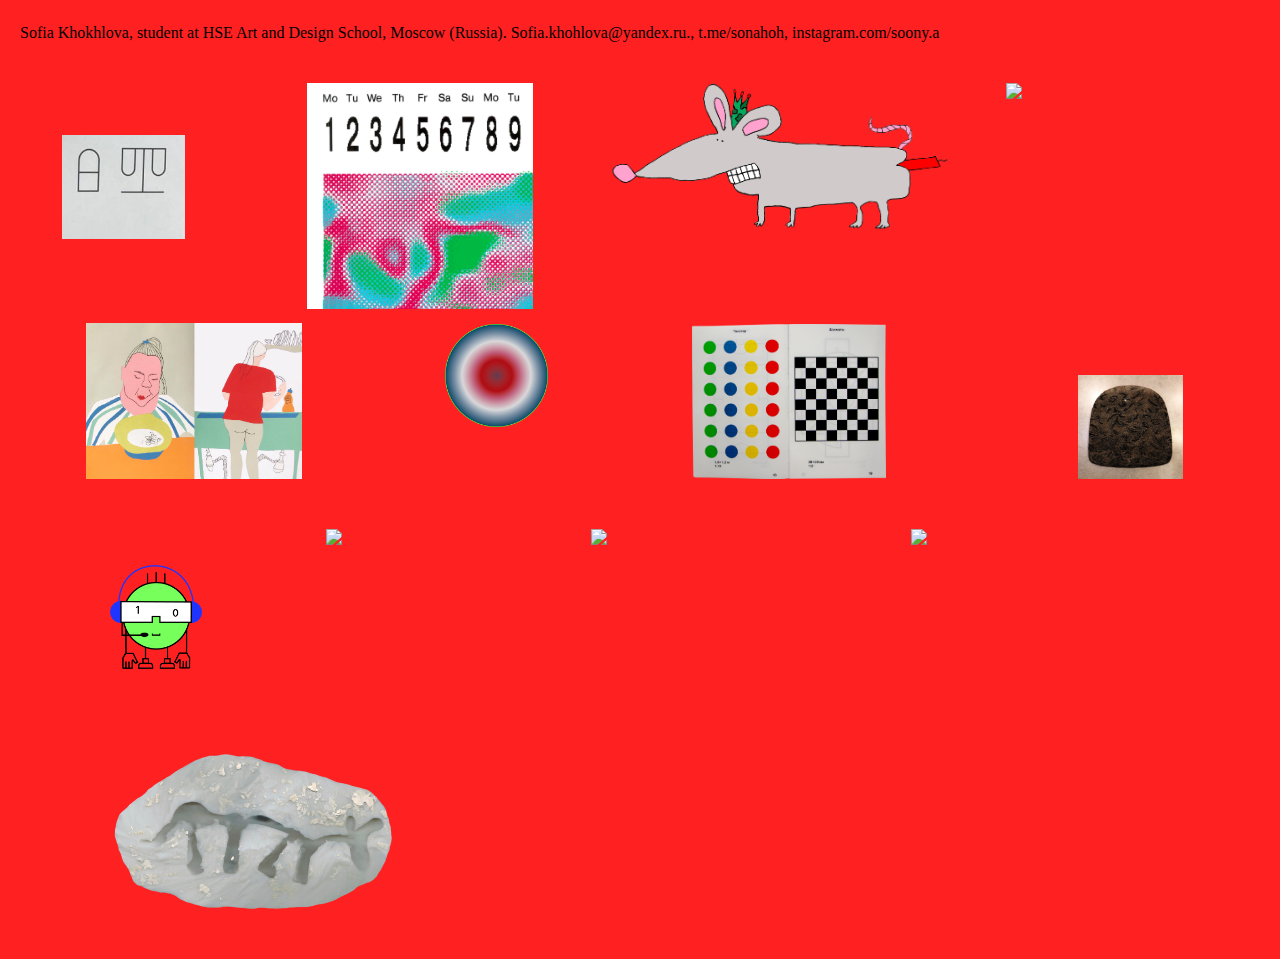
==== commit dbeb2e0d: "thirteenth commit" ====
--- a/index.html
+++ b/index.html
@@ -22,69 +22,69 @@
             </a>
         </div>
         <div class="container">
-            <div class="font-SITAL">
+            <div class="font-SITAL ob">
                 <a href="./sital.html" class="object">
-                    <img src="https://s3-alpha-sig.figma.com/img/12b5/a200/7676399526d5b3498a880715cc5e8720?Expires=1713744000&Key-Pair-Id=APKAQ4GOSFWCVNEHN3O4&Signature=ac8ejq92QVvpf7ynq9meKZOyn9O60273FwRre0X9jY0gbOsQmmul~TPk1jcttffIsRMMnsZT4N7DPocfO88I5E9EgDtjAiezvGkR4B1UR9geTeLCBM28sdkGEEwhsEoBhwwOQ6CmW-W6u4spUYXfYg~rCBF2qPE8XZ9suuyumBotskXyAXkUfZ8DU~LmQeEeG-8DWSuVjv67nYn~fvW0BgEjnphnK-uw5y1kNJ4jXS2R-FdWSE64tvbniSworyhfKdTZh7w1~I5fMWe2mgr2Yhs6oToV7K9tzDbX3OoVIhatCTKRd11Kq~~4q8L-hOAhvWhXf0TqGGBASrpBDBMvlw__">
+                    <img src="./портфолио/гл экран/original_8e57fdb05d7a78a81a9a0070f070907f.png">
                 </a>
             </div>
-            <div class="calendar-WAP">
+            <div class="calendar-WAP ob">
                 <a href="./calendar.html" class="object">
-                    <img src="https://s3-alpha-sig.figma.com/img/22e6/7065/1bf641e9229130b6ad62175026f73259?Expires=1713744000&Key-Pair-Id=APKAQ4GOSFWCVNEHN3O4&Signature=bWwYsM3IXXx7Lcho6w0UCvtx0eU8hjV5eTorRN7SNoAILc2gH75NzOhu9goILp91opERMB1K6qbHVIH8WwRD6lZ~Swwjvrs6kLnb3~IKAXyFIJcWnUbRMFA0yHsJJR0Uj5TsEQLwS3fleJ5RUBX83rbASCel39oNhGgFsx1HwJE~YYitLD~7uR70DuGj8-8lN-l96XymBPPwgt-LQbQ6EpT3ZHluH7m18G4A5-lkZrhzQaX3rO6dasiEyDfsx-0YeUv20IomPQtMdOMCk13pLRp0Q9zTzuq9UQKG~66wF~H5VND30AoVNNqVxrjdCH2cooh8kKM8ybDLonyjLr5EkQ__">
+                    <img src="./портфолио/гл экран/инст2.jpg">
                 </a>
             </div>
-            <div class="fighting-animals">
+            <div class="fighting-animals ob">
                 <a href="./fighting_animals.html" class="object">
-                    <img src="https://s3-alpha-sig.figma.com/img/5c7c/97a1/4d812788e15e0933020ae6aba98a072d?Expires=1713744000&Key-Pair-Id=APKAQ4GOSFWCVNEHN3O4&Signature=diAM2dVq8PK2-YbBHYBa4Yotrduqiq1ObSoFFQYhYwydYEnUPKt4YHMl2Pol6ZCiWyII618nbsAoZcR5aYC7nnTdRYJFNA4LRg~uQqaJ0jmSCEgqZRMEsGbLIwfo1klab1TVk2ryCRPDTm7JXMF-JTwmI~5VMycvQIiiEaJiDGVQoEFFsCXx2QvyHweaONGA4uItsy-d75FB5p2ETIBDfkn2CDPSRagyQFluJqu28893l4dUJbDF8EEH0PCV55jKVD0C0O4E~DVtLBiPpdjMRdrZp7oQmA3VvzLwxVyT3vt49sT48qriAhzAlr-9xDedXOXhgkvJkaxChWJI7TiyTw__">
+                    <img src="./портфолио/гл экран/крыса 2.png">
                 </a>
             </div>
-            <div class="poster-kebabs-flowers-fireworks">
+            <div class="poster-kebabs-flowers-fireworks ob">
                 <a href="./kebabs.html" class="object">
-                    <img src="https://s3-alpha-sig.figma.com/img/f79f/aa58/ec6d427cdeb8d9fa224df42fe183a22b?Expires=1713744000&Key-Pair-Id=APKAQ4GOSFWCVNEHN3O4&Signature=GBfvDVdpIZfbeNbXhOnLmgGGK5bhHmbM-PF6794JG-fQFRa3AspGpiSlvYAMtHryGPSV84gt9zL~akXJFrDSboghkr47KJ1bObn5cM52pbTckLGQg1EstY0zsuNDb~XAt4WuPBEDU0UwpPzdjmCSnaPN~aSFtkoZeBBC0nNPJLmFvYECZKsSNJCjvwP5BoVh~VT4xEKQpQT6r81w-vZvbKnJHOTimeeDMSOsXBSh-0bJHONhKGJCVpj-i~r6B5DvdiqmqQWE-3Iw7Nw7lASct6QuDZ~1W~Sf3IBLZCpUQrPFLWPutt4JLqzve4qoPMS0A7utkEH3C3ECuQz8l8NjvQ__">
+                    <img src="./портфолио/гл экран/кол ген2.jpg">
                 </a>
             </div>
-            <div class="Zin-kitchen-for-16">
+            <div class="Zin-kitchen-for-16 ob">
                 <a href="./Zin_kitchen_for_16.html" class="object">
-                    <img src="https://s3-alpha-sig.figma.com/img/ff75/0349/4c97959d1804df0f450667fb6a605ee8?Expires=1713744000&Key-Pair-Id=APKAQ4GOSFWCVNEHN3O4&Signature=d1Qg8iun9fZeNLQAPmI2Vf91ZHcALdZTkKMAgEDOLzGEA1tv9I~IqtOY2ElueuU4-biIJtxzRsDx8MXx0ItNs9Wg0u7PYx2oAqOKr-SHNb9YoyyvOlD7VNV0AeI~HuGV8b4UuvXXmSn~b4JcVePSH1ymIBNaARJw8jQqyK1luI-QHVFK21uahsVLIJb4pIdUPtnAlAFr337et6yTunnGip9WdetP8HGqcy5enh40iaj30P5fTdlEQnQ2Z0FDH430p~-lfEJ84~dIMBHo8DD67Unj3BE8YjoYB5n4765Zc8rGphJ6dttMLeusRRhEEdPNFxMCukUQ9XEQxjZbF8Sbnw__">
+                    <img src="./портфолио/гл экран/СоняХохлова_кухня на 16.png">
                 </a>
             </div>
-            <div class="posters">
+            <div class="posters ob">
                 <a href="./posters.html" class="object">
-                    <img src="https://s3-alpha-sig.figma.com/img/6c28/fe61/50dd822aab9b2e77380f141f4b1ac845?Expires=1713744000&Key-Pair-Id=APKAQ4GOSFWCVNEHN3O4&Signature=nPjkybgqwNGT1pTtOTF0231RsLqHfBSllCmcz6rXeYQFGdgIH0Hc3FHryBlBm6zU6W48lp~e6jKL~sxgrHiwTPcLgxaNY2qZV2pDEGpy7BEwjJ1SlVrm~fJg8eSLp8xWmeT8PJuvr~CQcYwJwwOUEGh031XW7uHfTOApFvMFnG6bT5LjIdAumva0fn1SDHz3IgEQqx9rAf98Pv2IxkLKKlv7WoeSAER1a9JcJIrijJnDpOLRdWWrIpVd0IE0MWUfNvu5bWt9nW7WRb9PjoIUOoPvcS2vK4YSEij5kMOVfI~I3v8zXWT-Xx2gxN7qOp3GOQYwKau9D~0hOaOEWwBRBQ__">
+                    <img src="./портфолио/гл экран/2.png">
                 </a>
             </div>
-            <div class="game-diagrams">
+            <div class="game-diagrams ob">
                 <a href="./game-diagrams.html" class="object">
-                    <img src="https://s3-alpha-sig.figma.com/img/6166/3adf/3ce266ae594cf7ba53f3aeb39d53c64c?Expires=1713744000&Key-Pair-Id=APKAQ4GOSFWCVNEHN3O4&Signature=NiX~V~T8U9GdMYIAT2uCp5GefyudBCvsFba8mSpJIy7mYpUk49M2BCIb9gYnqXSYpHR92VZNwlVYJusXIuiGZDyAJvRiSTm5u1JvPAb1lo-4LQ4GNGOYZsyaoJ5zX6QUX0KsSPq7E9cUNEfEaQGhqisgxvra34Ws2iXswVpnx7Xpu5rLtD~CuGDNtgFi~5GEPtzq8Lx8xy860tHDIG~dGoLOXAwy7CHzmg~N8cHsolmluOQwlIUDZuACIxySapFR6S~YE-zcKXEflnG4gfcH6KPRAHYmEDWCbKC8NUr5DFR9Lmf~OjEwd4PVmQ8CvCq8gGIZtnKPCUifd5-NTDZDnQ__">
+                    <img src="./портфолио/гл экран/кп 3 модуль10.png">
                 </a>
             </div>
-            <div class="visual-research">
+            <div class="visual-research ob">
                 <a href="./visual-research.html" class="object">
-                    <img src="https://s3-alpha-sig.figma.com/img/cf28/7dc7/40c018b8c9f0cc5c89d35eae052fa8c3?Expires=1713744000&Key-Pair-Id=APKAQ4GOSFWCVNEHN3O4&Signature=JZosBTowgDoDdQAO8zTcbd6gpNArgs0vP1Nje30sT1kiVSQTw4EMAkPtLmW3uqMrtSdQxZ0TKy7XrHeEay6adu6U0ZZG1iUsfMuS1pf0QmovCJ0C6IaIsuiKj4exd6RzAQKcjp8JYy4VAgU3-mGQDK35E0mtFajwN~bFERVUrN7PhVCo~3d6g~0WoEDyptKNFWD1iMsOgskKX8sn5~PT5Qvne~YMw4aaaZpdiUj8GnfGE7KRa1MLT~nIJ283kZgWyTilEvjCqefCPpFyHBD0a0LG7bDxUBi30CwFcEm7juDE5A5qZVGdVvjszK3HdofY5c7VNZdx~L8CnjGRR0vjPw__">
+                    <img src="./портфолио/гл экран/photo1701426273 (4).png">
                 </a>
             </div>
-            <div class="illustrations">
+            <div class="illustrations ob">
                 <a href="./illustrations.html" class="object">
-                    <img src="https://s3-alpha-sig.figma.com/img/71e4/5ef7/6703d222d57894cdef74c9e64d8b2187?Expires=1713744000&Key-Pair-Id=APKAQ4GOSFWCVNEHN3O4&Signature=pM0-kiPxVG4sRNUJ8J8cfDKQejCxoSNof5OWEIFZHMm2XLkq1-VyPsKtX5ZFC~5TsmZQlfhwPOb~0Bq8kVMd6OfIyVSfHMmAmtl21ACWWast8lcwGPoGuseSLuR-HibwZB2gueYJSftev7~m8G82VmFKjWiwEQUMoTgbt6PmU9EVhnNBV9h~rLUo2skUZHGSBBzmiynCausK-ZAdLC3g2LaM0aq5TKLrc-vyKq4IsLnMOg19FtM7iP~ELXDHlHr7WfLss0CWLY114th6N-JetWu-14qJQ6zrQKuKiXxeRym0QxJ3dvlDdxdN4RLCC3xPv1prwfaJjeHTXZ8kfyrcTw__">
+                    <img src="./портфолио/гл экран/чел для 3д.png">
                 </a>
             </div>
-            <div class="chess">
+            <div class="chess ob">
                 <a href="./chess.html" class="object">
-                    <img src="https://s3-alpha-sig.figma.com/img/14d2/b182/a44af8cf07bf6504ee310d5029147197?Expires=1713744000&Key-Pair-Id=APKAQ4GOSFWCVNEHN3O4&Signature=VWWWCnXNNj3WOG~NJGpPU91MvBfuFtLoj9bian1CqSrl1~sfk-6tF8Sl9vxvMgcsPb5jRGArGWmDyCGVbHRIQhJflTNGpLRosrrtZhmn66TwUesc~KyfzPtqf8fgIl3hJmmNqhHGwxA-WJvQ50vRXAMZzPCfKXVPi-aiE7ThvLqQv6TuWTY-vAk21mwFADazS3pJPW4ou2diWetjH5hlmI8fMf4g-9IMvX-4SEM0zWSnyZygozxJ3mz-v3kAtJYTwaCNJzdY56mysEsqX6MzXtexPHrhlsU8SGp7~vYDmnA0KGJPcNjF3y7~lIMyPukYxxn1kHD3ZTwt69E2yQW56g__">
+                    <img src="./портфолио/гл экран/для reep посты 4.jpg">
                 </a>
             </div>
-            <div class="boovki">
+            <div class="boovki ob">
                 <a href="./boovki.html" class="object">
-                    <img src="https://s3-alpha-sig.figma.com/img/1b5f/2159/0c2ef264b807154bfead64e205fcc052?Expires=1713744000&Key-Pair-Id=APKAQ4GOSFWCVNEHN3O4&Signature=q2-GxjeVlRn4rELCu8mCodmXPDfS6dK6kWJ2GMMqhzSZnET73pZ5f40VjaVT6k78j~4N~4TV~Ypk-TAV9Szc7XKtbr~tqfTpcKXo~1XLEq2EOPRbsEx5PKnQ48rR1qUxpihLxFAMWFfgHak-D4g8f5ocFJEf27gL1MW3sLYdW5Mjwl96XIMyRI6XyamDfPuS7t4-CcABM~X8lHNUDKrzqLd~23~XhK1cCAY5S0G2j0LiH-M1PpDKyeqcTucc2iztUun52gjQ5G6HefytM3pBiYT~VNMokoVqN0SAW5FFkovbZhOInoGff6V8PA3iULfQfPqPOrLhMOFDoy3~JJnZsg__">
+                    <img src="./портфолио/гл экран/бувки007.png">
                 </a>
             </div>
-            <div class="tuesday">
-                <a href="" class="object">
-                    <img src="https://s3-alpha-sig.figma.com/img/01dc/3371/af5c5f4cf6e7034b2bb78c14c455a434?Expires=1713744000&Key-Pair-Id=APKAQ4GOSFWCVNEHN3O4&Signature=WiyeZk9zGDdyh96vpk2qQAXb24yuWzrba9T1HKQNAhye9fXraqiUCNELz7ZD2RzbLyX74HGISXyd823kqOWC5pyOOEHwygPuO9JHla-r1xf9KXvuAR7PF805tPOjtj0wVgmNELhma-Ddg4pfa-olLD9W~9slplct0oDd-K6Qi0j1WIyE~nmqgHw6ACW2pVq5JeLQIgQEImqB9vK8SQ8YB0B6WbuUD5J-tLmGG9uY7Uk4nOhTvSXbimF8M5SQuG2A8lRbu-87MFD3CvfRljTIKmVUJw7vKb1gI9XHHS-OLLgwVAmT6Fre6JIAwXE0wKQKSFMclt4eRqXZoE2yD~TQkA__">
+            <div class="tuesday ob">
+                <a href="./tuesday.html" class="object">
+                    <img src="./портфолио/гл экран/15.jpg">
                 </a>   
             </div>
-            <div class="fox-elephant">
-                <a href="" class="object">
-                    <img src="https://s3-alpha-sig.figma.com/img/8f0e/910e/edd64068ee04bd659723cc620b03cfe2?Expires=1713744000&Key-Pair-Id=APKAQ4GOSFWCVNEHN3O4&Signature=KUZJ3bU1Byzeh1cVUvtg04T9bt1~l430bJUNhSSg2H9y9l6RRQ41X8iMBMwCPT7wpBJOZwcBhbYbLlAvjWv99~3ecK5pcSOLcj~oBfffRwzqAvWWIMuDg1rtEVH8-z-Ku0MvGF45OTnalVb~wbRf1hEm9rq0Zaz7PkVsxKEH93gktAekjfQfbJMe2K8PtMXBw2idluRFPW8u32cEbiwLYXMFpOeAE1w6-H0c4LUC4wLDcVDyjGKhFQ16PceLu0mYC-FzunWlgmTVmYqY~JEzDzsJVGnV3B39wmeXQyF19Xz8pGNp74lbi8va0YBmZVSPHaJhiUPeN9DI7eS1WICLtg__">
+            <div class="fox-elephant ob">
+                <a href="./fox-elephant.html" class="object">
+                    <img src="./портфолио/гл экран/преза ап512.png">
                 </a>   
             </div>
         </div>
--- a/index.css
+++ b/index.css
@@ -23,9 +23,11 @@
 
 @media (max-width:768px) {
     .container {
-        margin-bottom: 2%;
-        position: relative;
-        aspect-ratio: 428/4070;
+        aspect-ratio: 383/3980;
+        display: flex;
+        flex-direction: column;
+        margin-left: 5.4%;
+        margin-right: 5.4%;
     }
 
     .about {
@@ -36,141 +38,81 @@
         line-height: 23px;
         text-decoration: none;
         color: #000000;
-        position: absolute;
         margin-top: 35px;
         margin-left: 33px   ;
     }
 
-    .font-SITAL > img {
-        width: 100%;
+    .ob {
+        margin-bottom: 14%;
+    }
+
+    .object > img {
+        max-width: 100%;
     }
 
     .font-SITAL {
-        width: 40.4%;
-        position: absolute;
-        top: 5.4%;  
-        left: 22.4%;
-    }
-
-    .calendar-WAP > img {
-        width: 100%;
+        width: 45.2%;
+        margin-left: 19.6%;
     }
 
     .calendar-WAP {
-        width: 81.8%;
-        position: absolute;
-        top: 10.3%;  
-        left: 9.1%;
-    }
-
-    .fighting-animals > img {
-        width: 100%;
+        width: 91.4%;
+        margin-left: 4.2%;
     }
 
     .fighting-animals {
-        width: 89.3%;
-        position: absolute;
-        top: 17.5%;  
-        left: 7.9%;
-    }
-
-    .poster-kebabs-flowers-fireworks > img {
-        max-width: 100%;
+        width: 94.3%;
+        margin-left: 2.9%;
     }
 
     .poster-kebabs-flowers-fireworks {
-        max-width: 64.3%;
-        position: absolute;
-        top: 23%;  
-        left: 20.6%;
-    }
-
-    .Zin-kitchen-for-16 > img {
-        max-width: 100%;
+        max-width: 71.8%;
+        margin-left: 17%;
     }
 
     .Zin-kitchen-for-16 {
-        max-width: 79%;
-        position: absolute;
-        top: 33.8%;  
-        left: 9.8%;
-    }
-
-    .posters > img {
-        max-width: 100%;
+        max-width: 88.3%;
+        margin-left: 5.5%;
     }
 
     .posters {
-        width: 49.1%;
-        position: absolute;
-        top: 39%;  
-        left: 30.9%;
-    }
-
-    .game-diagrams > img {
-        max-width: 100%;
+        width: 38.1%;
+        margin-left: 35.8%;
     }
 
     .game-diagrams {
-        width: 76.2%;
-        position: absolute;
-        top: 45.9%;  
-        left: 10%;
-    }
-
-    .visual-research > img {
-        max-width: 100%;
+        width: 85.1%;
+        margin-left: 5.7%;
     }
 
     .visual-research {
-        width: 39%;
-        position: absolute;
-        top: 53.6%;  
-        left: 24.5%;
-    }
-
-    .illustrations > img {
-        max-width: 100%;
+        width: 43.6%;
+        margin-left: 21.9%;
     }
 
     .illustrations {
-        width: 34.1%;
-        position: absolute;
-        top: 58.6%;  
-        left: 55.4%;
-    }
-
-    .chess > img {
-        max-width: 100%;
+        width: 38.1%;
+        margin-left: 56.4%;
     }
 
     .chess {
-        width: 72.4%;
-        position: absolute;
-        top: 64%;  
-        left: 11.4%;
-    }
-
-    .boovki > img {
-        max-width: 100%;
+        width: 80.9%;
+        margin-left: 7.3%;
     }
 
     .boovki {
-        width: 70.8%;
-        position: absolute;
-        top: 72.9%;  
-        left: 13.3%;
-    }
-
-    .tuesday > img {
-        max-width: 100%;
+        width: 79.1%;
+        margin-left: 9.4%;
     }
 
     .tuesday {
-        width: 78.7%;
-        position: absolute;
-        top: 83.7%;  
-        left: 11.4%;
+        width: 88%;
+        margin-left: 6.8%;
+    }
+
+    .fox-elephant {
+        width: 87.5%;
+        margin-left: 1.8%;
     }
 }
 
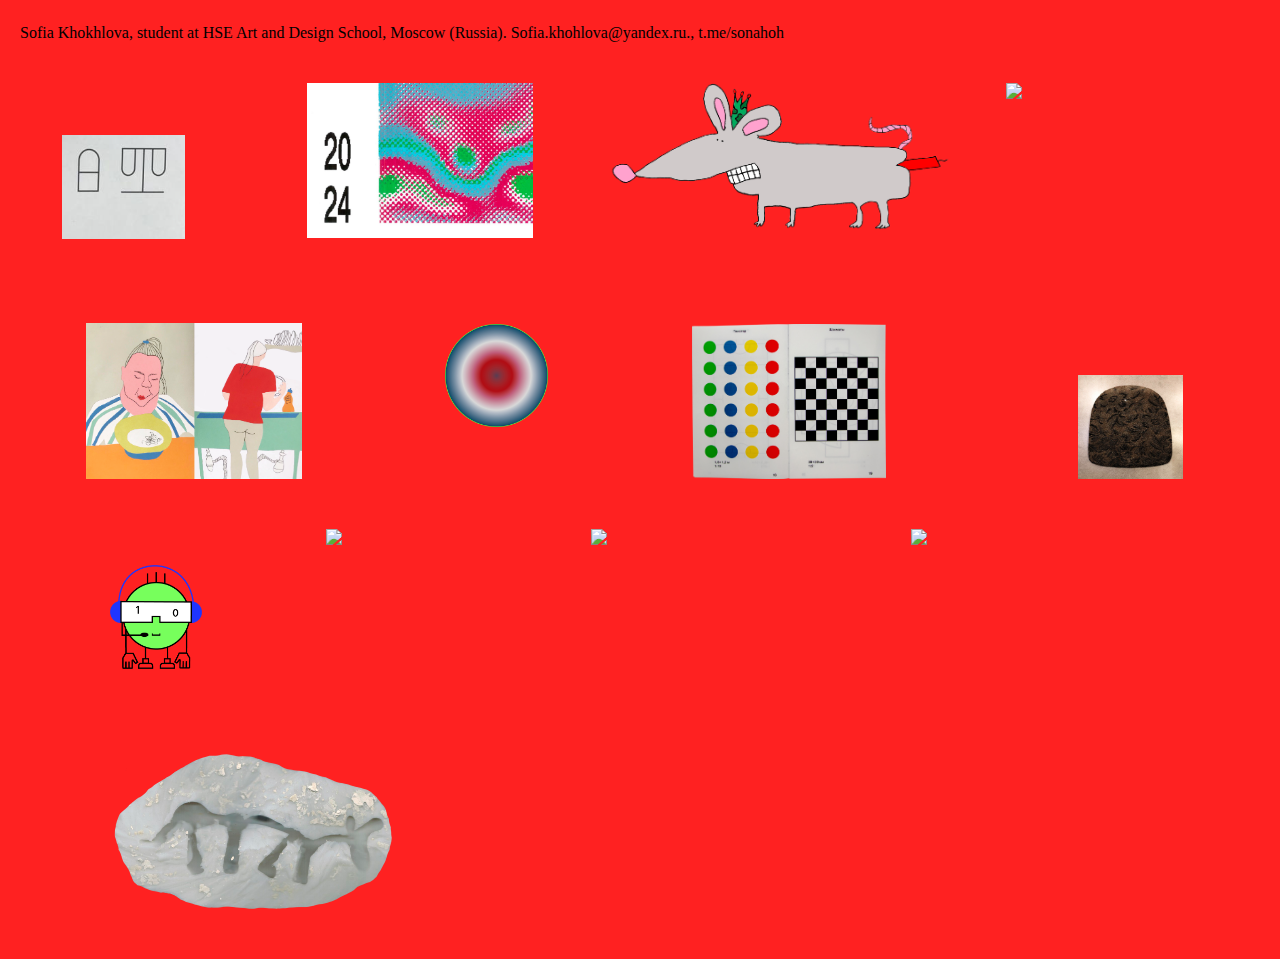
==== commit 13706e81: "fourteenth commit" ====
--- a/index.html
+++ b/index.html
@@ -17,8 +17,7 @@
             <a class="about">
                 <p>Sofia Khokhlova, student at HSE Art and 
                 Design School, Moscow (Russia).
-                Sofia.khohlova@yandex.ru., t.me/sonahoh,
-                instagram.com/soony.a</p>
+                Sofia.khohlova@yandex.ru., t.me/sonahoh</p>
             </a>
         </div>
         <div class="container">
@@ -29,7 +28,7 @@
             </div>
             <div class="calendar-WAP ob">
                 <a href="./calendar.html" class="object">
-                    <img src="./портфолио/гл экран/инст2.jpg">
+                    <img src="./портфолио/гл экран/скан2.jpg">
                 </a>
             </div>
             <div class="fighting-animals ob">
--- a/index.css
+++ b/index.css
@@ -23,23 +23,27 @@
 
 @media (max-width:768px) {
     .container {
-        aspect-ratio: 383/3980;
         display: flex;
         flex-direction: column;
         margin-left: 5.4%;
         margin-right: 5.4%;
+        margin-top: 12.85%;
+        margin-bottom: 12.85%;
+    }
+
+    .about1 {
+        margin-left: 5.4%;
+        margin-right: 5.4%;
+        margin-top: 14.71%;
     }
 
     .about {
-        width: 84%;
         font: 'Times New Roman';
         font-weight: 400;
         font-size: 20px;
         line-height: 23px;
         text-decoration: none;
         color: #000000;
-        margin-top: 35px;
-        margin-left: 33px   ;
     }
 
     .ob {
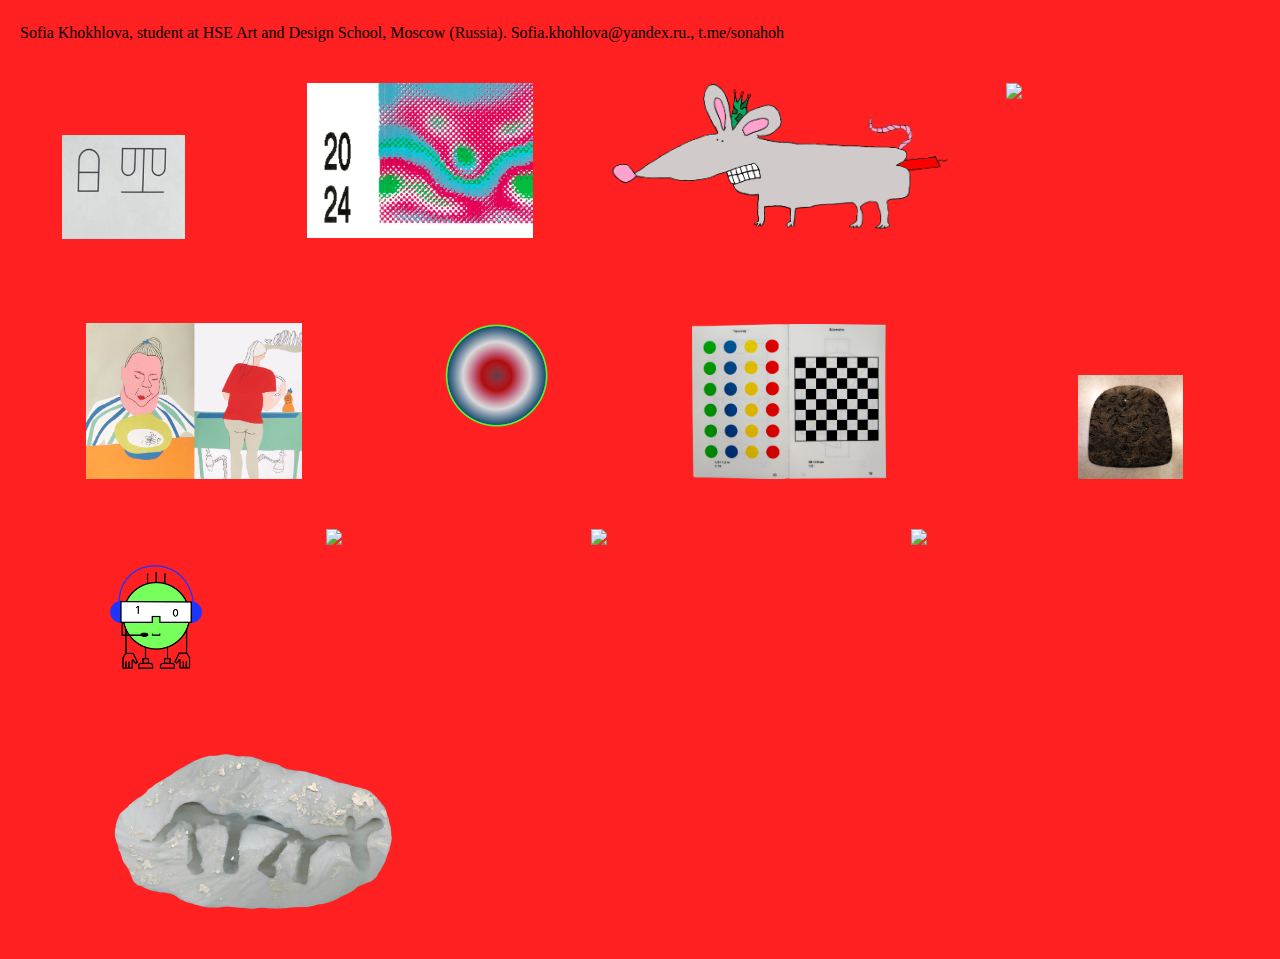
==== commit 1b7543ff: "seventeenth commit" ====
--- a/index.html
+++ b/index.html
@@ -48,7 +48,7 @@
             </div>
             <div class="posters ob">
                 <a href="./posters.html" class="object">
-                    <img src="./портфолио/гл экран/2.png">
+                    <img src="./портфолио/гл экран/КРУГ.png">
                 </a>
             </div>
             <div class="game-diagrams ob">
--- a/index.css
+++ b/index.css
@@ -40,7 +40,7 @@
     .about {
         font: 'Times New Roman';
         font-weight: 400;
-        font-size: 20px;
+        font-size: 19px;
         line-height: 23px;
         text-decoration: none;
         color: #000000;
